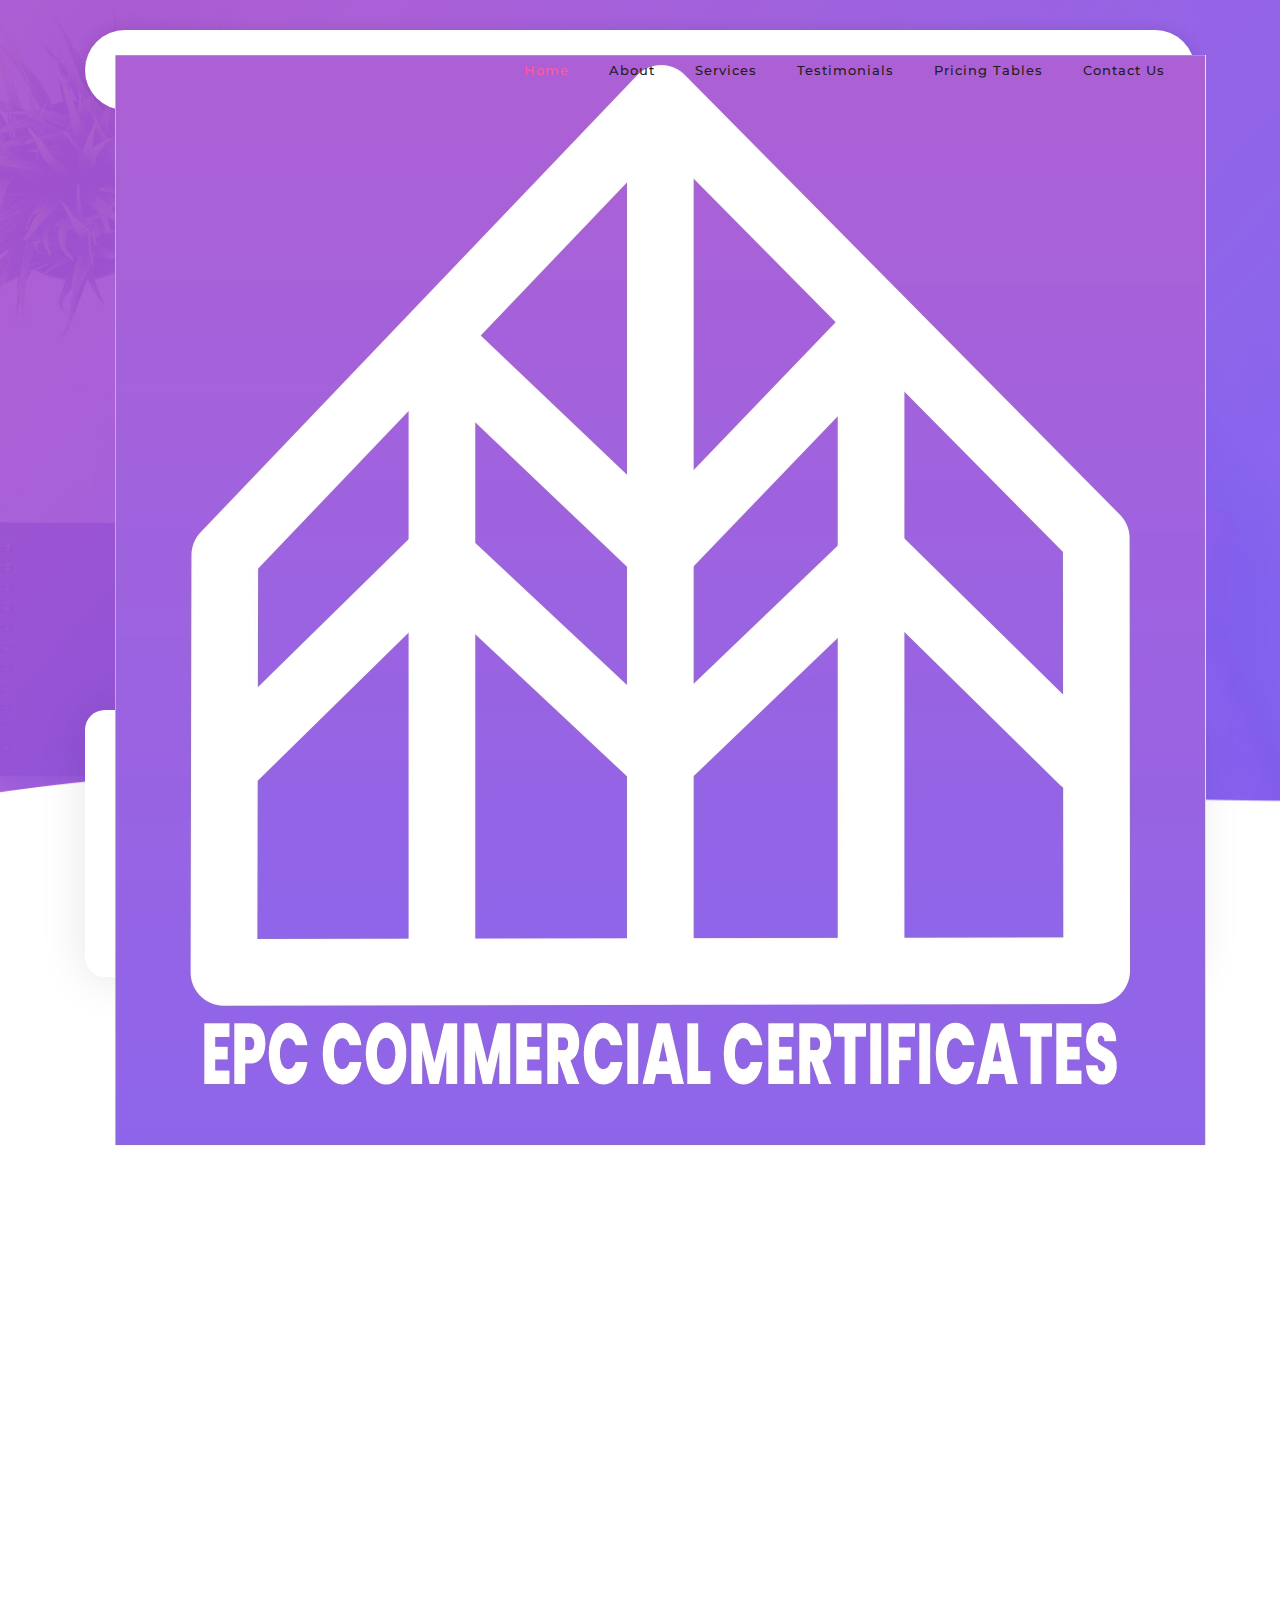
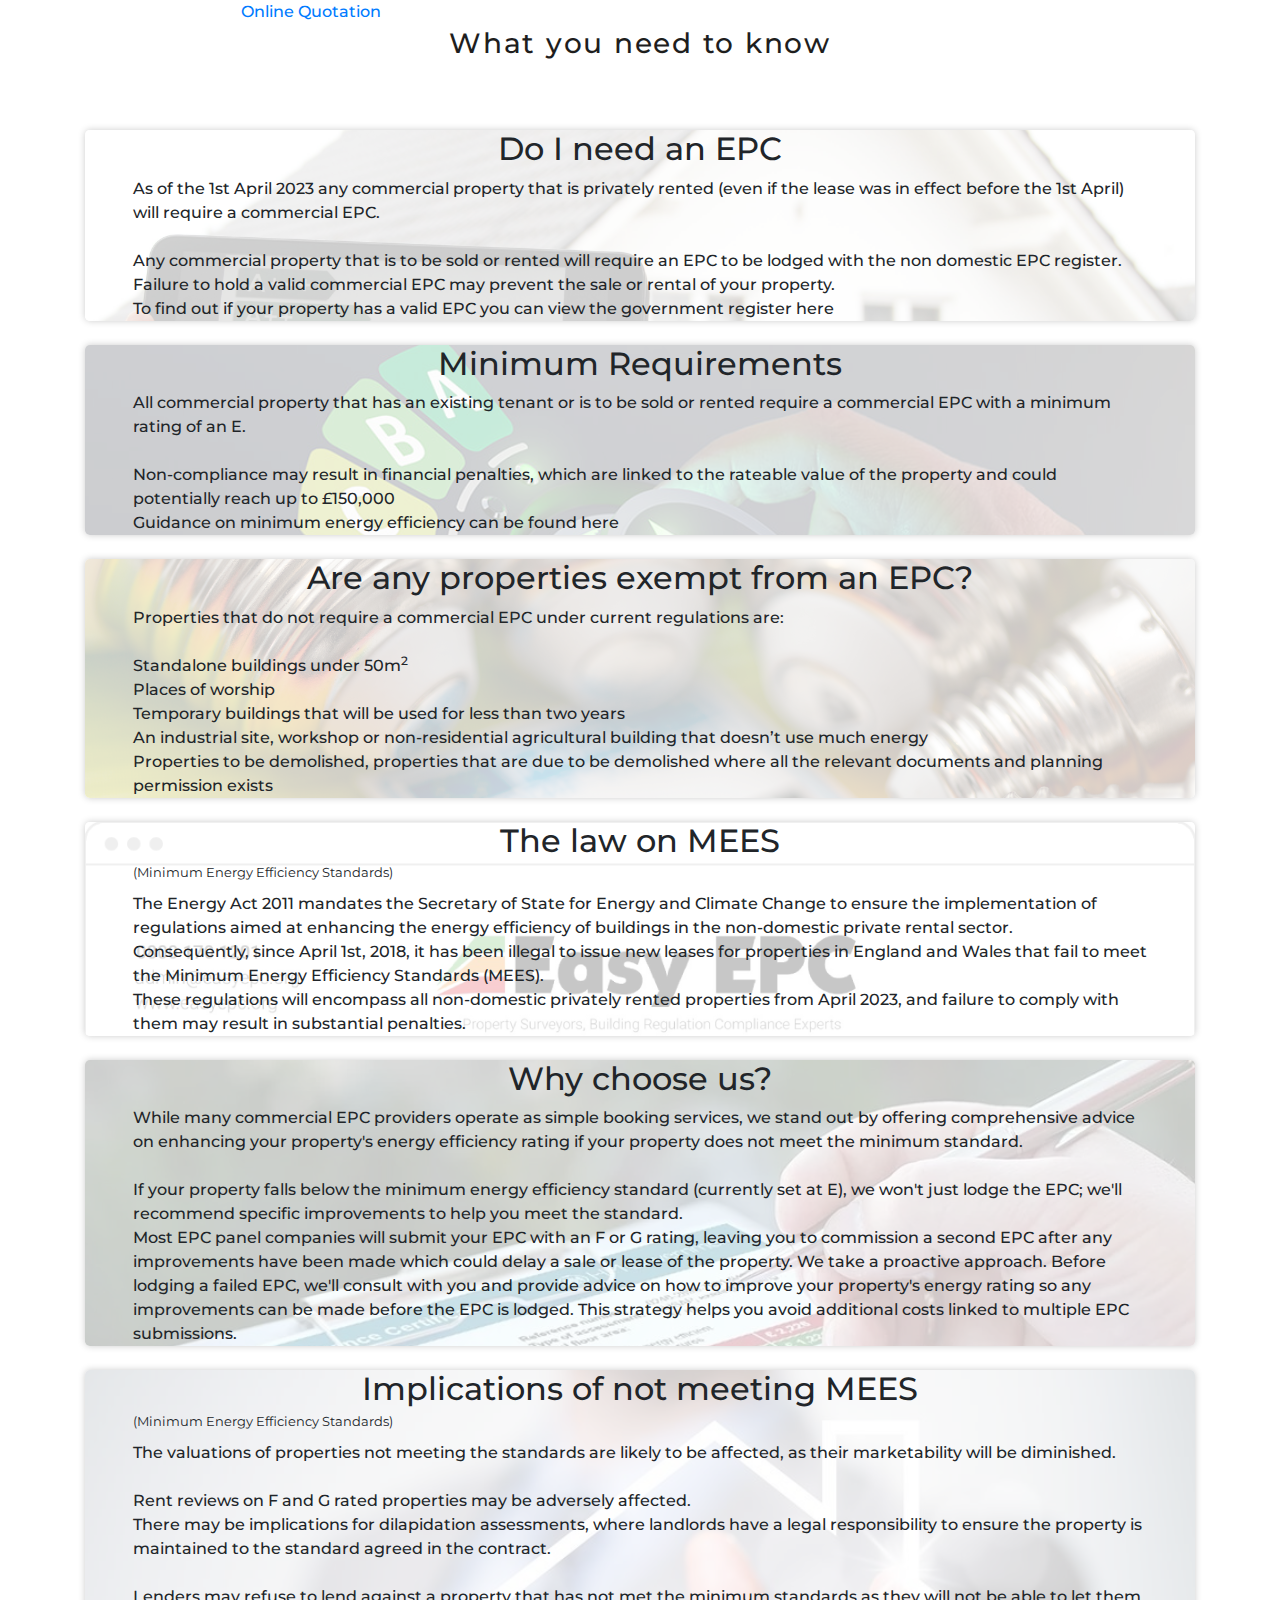
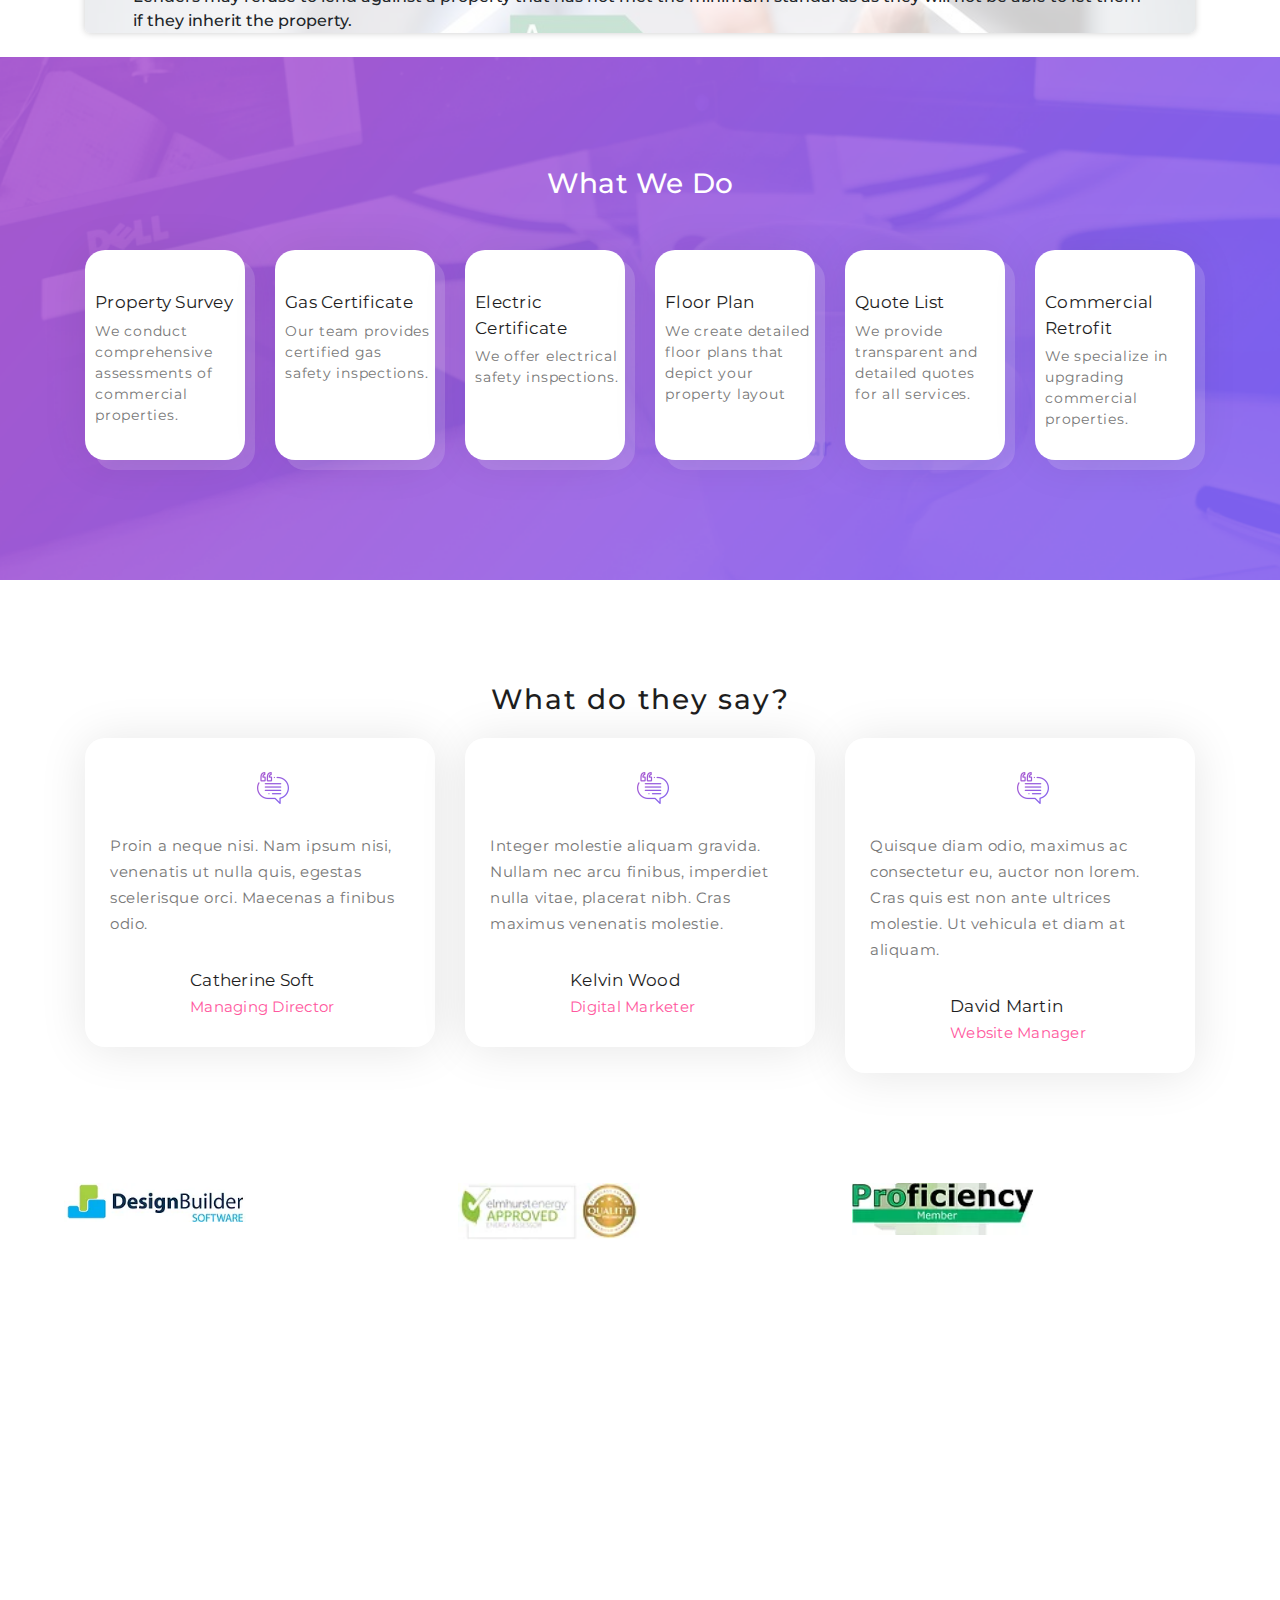
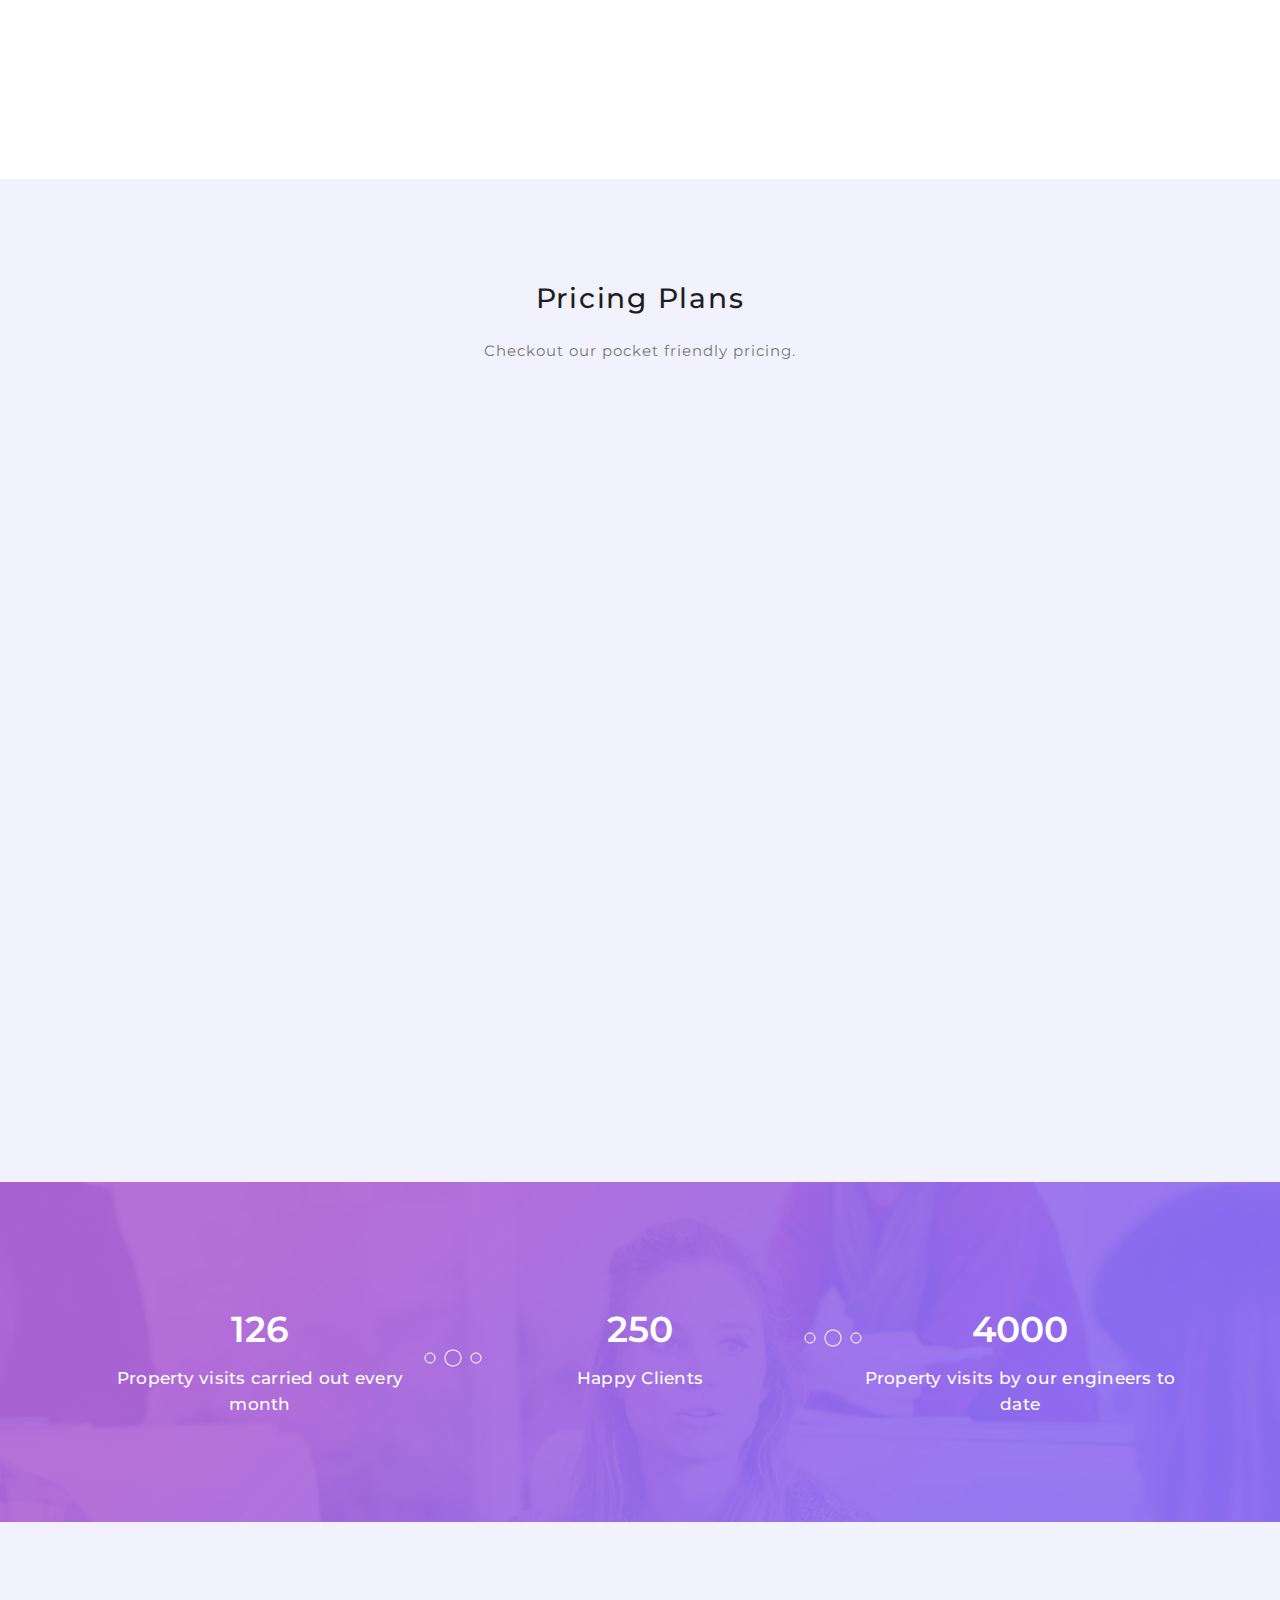
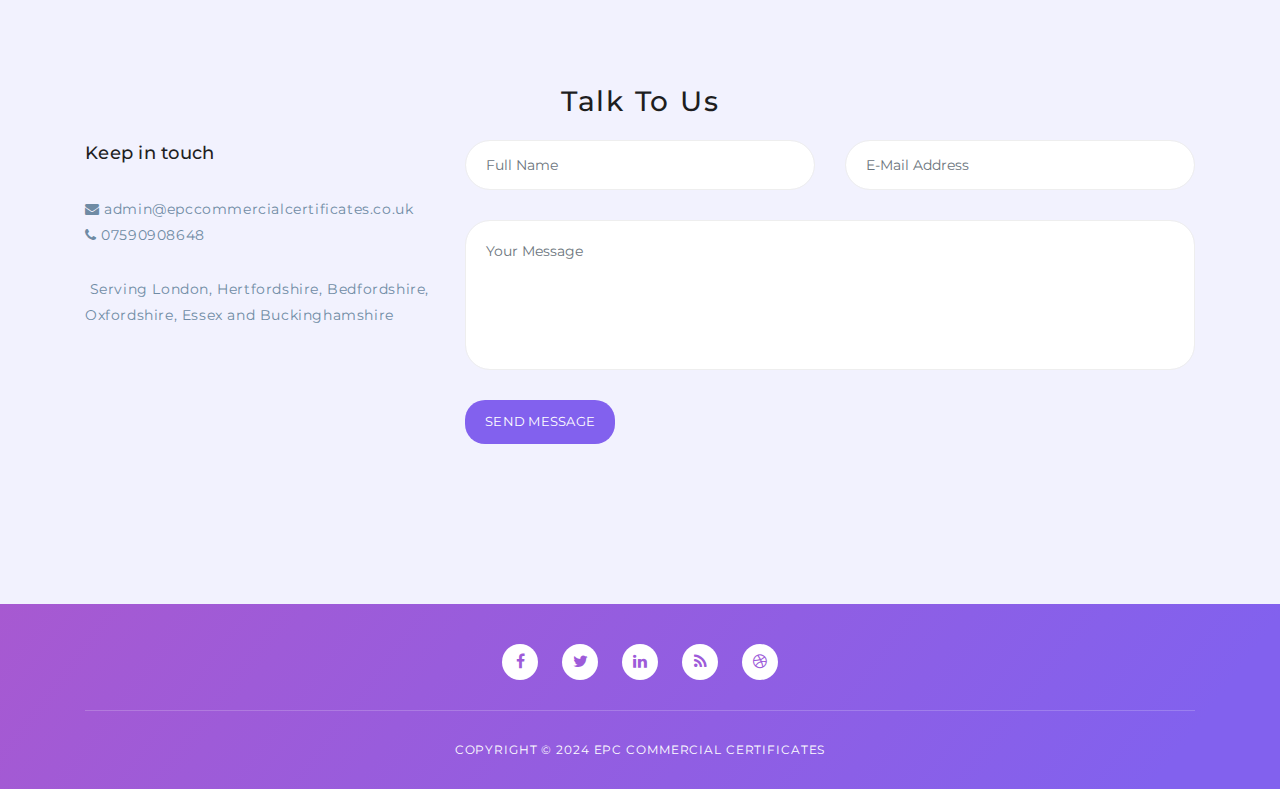
==== index.html @ a191315e "first commit" ====
<!DOCTYPE html>
<html lang="en">

  <head>

    <meta charset="utf-8">
    <meta name="viewport" content="width=device-width, initial-scale=1, shrink-to-fit=no">
    <meta name="description" content="">
    <meta name="author" content="">
    <link href="https://fonts.googleapis.com/css?family=Raleway:100,300,400,500,700,900" rel="stylesheet">

    <title>Softy Pinko - Bootstrap 4.0 Theme</title>

    <!-- Additional CSS Files -->
    <link rel="stylesheet" type="text/css" href="assets/css/bootstrap.min.css">

    <link rel="stylesheet" href="https://cdnjs.cloudflare.com/ajax/libs/font-awesome/6.6.0/css/all.min.css"
        integrity="sha512-Kc323vGBEqzTmouAECnVceyQqyqdsSiqLQISBL29aUW4U/M7pSPA/gEUZQqv1cwx4OnYxTxve5UMg5GT6L4JJg=="
    crossorigin="anonymous" referrerpolicy="no-referrer" />
    
    <link rel="stylesheet" type="text/css" href="assets/css/font-awesome.css">

    <link rel="stylesheet" href="assets/css/templatemo-softy-pinko.css">

    <link rel="stylesheet" href="assets/css/style.css">

    <link rel="stylesheet" href="https://cdn.jsdelivr.net/npm/swiper@11/swiper-bundle.min.css" />
    
    <script src="https://cdn.jsdelivr.net/npm/swiper@11/swiper-bundle.min.js"></script>


    <script src="https://cdn.tailwindcss.com"></script>

    </head>
    
    <body>
    
    <!-- ***** Preloader Start ***** -->
    <!-- <div id="preloader">
        <div class="jumper">
            <div></div>
            <div></div>
            <div></div>
        </div>
    </div>   -->
    <!-- ***** Preloader End ***** -->
    
    
    <!-- ***** Header Area Start ***** -->
    <header class="header-area header-sticky">
        <div class="container">
            <div class="row">
                <div class="col-12">
                    <nav class="main-nav">
                        <!-- ***** Logo Start ***** -->
                        <a href="#" class="logo bg-red-500">
                            <img src="assets/images/logo.jpg" alt="Softy Pinko"/>
                        </a>
                        <!-- ***** Logo End ***** -->
                        <!-- ***** Menu Start ***** -->
                        <ul class="nav">
                            <li><a href="#welcome" class="active">Home</a></li>
                            <li><a href="#about">About</a></li>
                            <li><a href="#services">Services</a></li>
                            <li><a href="#testimonials">Testimonials</a></li>
                            <li><a href="#pricing-plans">Pricing Tables</a></li>
                            <li><a href="#contact-us">Contact Us</a></li>
                        </ul>
                        <a class='menu-trigger'>
                            <span>Menu</span>
                        </a>
                        <!-- ***** Menu End ***** -->
                    </nav>
                </div>
            </div>
        </div>
    </header>
    <!-- ***** Header Area End ***** -->

    <!-- ***** Welcome Area Start ***** -->
    <div class="welcome-area" id="welcome">

        <!-- ***** Header Text Start ***** -->
        <div class="header-text">
            <div class="container">
                <div class="row">
                    <div class="offset-xl-3 col-xl-6 offset-lg-2 col-lg-8 col-md-12 col-sm-12">
                        <h1>Professional Energy Consultancy Services for Your Commercial Property.</h1>
                        <!-- <p>Softy Pinko is a professional Bootstrap 4.0 theme designed by Template Mo 
                        for your company at absolutely free of charge</p> -->
                        <a href="#features" class="main-button-slider">Discover More</a>
                    </div>
                </div>
            </div>
        </div>
        <!-- ***** Header Text End ***** -->
    </div>
    <!-- ***** Welcome Area End ***** -->

    <!-- ***** Features Small Start ***** -->
    <section class="section home-feature">
        <div class="container">
            <div class="row">
                <div class="col-lg-12">
                    <div class="row">
                        <!-- ***** Features Small Item Start ***** -->
                        <div class="col-lg-4 col-md-6 col-sm-6 col-12" data-scroll-reveal="enter bottom move 50px over 0.6s after 0.2s">
                            <div class="features-small-item">
                                <div class="icon">
                                    <i><img src="assets/images/featured-item-01.png" alt=""></i>
                                </div>
                                <h5 class="features-title">Property Survey</h5>
                                <p>Customize anything in this template to fit your website needs</p>
                            </div>
                        </div>
                        <!-- ***** Features Small Item End ***** -->

                        <!-- ***** Features Small Item Start ***** -->
                        <div class="col-lg-4 col-md-6 col-sm-6 col-12" data-scroll-reveal="enter bottom move 50px over 0.6s after 0.4s">
                            <div class="features-small-item">
                                <div class="icon">
                                    <i><img src="assets/images/featured-item-01.png" alt=""></i>
                                </div>
                                <h5 class="features-title">Electric Certificate</h5>
                                <p>Contact us immediately if you have a question in mind</p>
                            </div>
                        </div>
                        <!-- ***** Features Small Item End ***** -->

                        <!-- ***** Features Small Item Start ***** -->
                        <div class="col-lg-4 col-md-6 col-sm-6 col-12" data-scroll-reveal="enter bottom move 50px over 0.6s after 0.6s">
                            <div class="features-small-item">
                                <div class="icon">
                                    <i><img src="assets/images/featured-item-01.png" alt=""></i>
                                </div>
                                <h5 class="features-title">Commercial Retrofit</h5>
                                <p>You just need to tell your friends about our free templates</p>
                            </div>
                        </div>
                        <!-- ***** Features Small Item End ***** -->
                    </div>
                </div>
            </div>
        </div>
    </section>
    <!-- ***** Features Small End ***** -->

    <!-- About Us -->
    <div id="about" class="md:flex bg-purple-500 gap-5 py-7 px-5 ">
        <div class="w-full">
            <video width="900" id="vid" autoplay muted loop>
                <source src="./assets/vid/vid-1.mp4" type="video/mp4">
            </video>
        </div>
        <div class="text-white mt-5 w-full">
            <h2 class="font-medium">EPC Commercial Certificates is a leading provider of Commercial Energy Performance
                Certificates (EPC) across the UK.</h2>
            <br>
            <p>We specialise in Commercial Energy Services including:</p>
            <br>
            <ul class="list ml-10">
                <li>Property Survey</li>
                <li>Gas Certificate</li>
                <li>Electric Certificate</li>
                <li>Floor Plan</li>
                <li>Quote List</li>
                <li>Commercial Retrofit</li>
            </ul>
            <br>
            <p>We provide a quick, courteous, and simple service. With ISO 9001 certification, you can trust that we handle
                your Energy Certificate needs efficiently, professionally, and with care.</p>
            <br>
            <p>Call us today or use our <a class="underline" href="">Online Quotation </a> facility.</p>
        </div>
    </div>

    <!-- ***** Features Big Item Start ***** -->
    <!-- <section class="section padding-bottom-100">
        <div class="container">
            <div class="row">
                <div class="col-lg-6 col-md-12 col-sm-12 align-self-center mobile-bottom-fix">
                    <div class="left-heading">
                        <h2 class="section-title">We can help you to grow your business</h2>
                    </div>
                    <div class="left-text">
                        <p>Aenean pretium, ipsum et porttitor auctor, metus ipsum iaculis nisi, a bibendum lectus libero vitae urna. Sed id leo eu dolor luctus congue sed eget ipsum. Nunc nec luctus libero. Etiam quis dolor elit.</p>
                    </div>
                </div>
                <div class="col-lg-1"></div>
                <div class="col-lg-5 col-md-12 col-sm-12 align-self-center mobile-bottom-fix-big" data-scroll-reveal="enter right move 30px over 0.6s after 0.4s">
                    <img src="assets/images/right-image.png" class="rounded img-fluid d-block mx-auto" alt="App">
                </div>
            </div>
        </div>
    </section> -->
    <!-- ***** Features Big Item End ***** -->

    <!-- What you need to know -->

    <sectionS id="about" class="section">
        <div class="container">
            <!-- ***** Section Title Start ***** -->
            <div class="row">
                <div class="col-lg-12">
                    <div class="center-heading">
                        <h2 class="section-title">What you need to know</h2>
                    </div>
                </div>
            </div>

            <div class=" block w-full mx-auto justify-center mt-5 gap-5 ">
            
                <div class="bx-shadow service-bg1 rounded-lg px-5 mx-auto my-4 py-10 w-full">
                    <h2 class="text-center font-semibold text-lg md:text-2xl">Do I need an EPC</h2>
            
                    <div class="sm:text-sm md:text-lg text-xs">
                        <p class="mt-2">As of the 1st April 2023 any commercial property that is privately rented (even if the lease
                            was in effect before the 1st April) will require a commercial EPC.</p>
            
                        <br />
                        <p>Any commercial property that is to be sold or rented will require an EPC to be lodged with the non
                            domestic EPC register. Failure to hold a valid commercial EPC may prevent the sale or rental of your
                            property.</p>
            
                        <p>To find out if your property has a valid EPC you can view the government register here</p>
                    </div>
                </div>
            
                <div class="bx-shadow service-bg2 rounded-lg px-5 mx-auto my-4 py-10 w-full">
                    <h2 class="text-center font-semibold text-lg md:text-2xl">Minimum Requirements</h2>
            
                    <div class="sm:text-sm md:text-lg text-xs">
                        <p class="mt-2">All commercial property that has an existing tenant or is to be sold or rented require a
                            commercial EPC with a minimum rating of an E.</p>
            
                        <br />
                        <p>Non-compliance may result in financial penalties, which are linked to the rateable value of the property
                            and could potentially reach up to £150,000</p>
            
                        <p>Guidance on minimum energy efficiency can be found here</p>
                    </div>
                </div>
            
                <div class="bx-shadow service-bg3 rounded-lg px-5 mx-auto my-4 py-10 w-full">
                    <h2 class="text-center font-semibold text-lg md:text-2xl">Are any properties exempt from an EPC?</h2>
            
                    <div class="sm:text-sm md:text-lg text-xs">
                        <p class="mt-2">Properties that do not require a commercial EPC under current regulations are:</p>
            
                        <br />
                        <p>Standalone buildings under 50m<sup>2</sup></p>
                        <p>Places of worship</p>
                        <p>Temporary buildings that will be used for less than two years</p>
                        <p>An industrial site, workshop or non-residential agricultural building that doesn’t use much energy</p>
                        <p>Properties to be demolished, properties that are due to be demolished where all the relevant documents
                            and planning permission exists</p>
                    </div>
                </div>
            
                <div class="bx-shadow service-bg4 rounded-lg px-5 mx-auto my-4 py-10 w-full">
                    <h2 class="text-center font-semibold text-lg md:text-2xl">The law on MEES</h2>
                    <small class="font-light">(Minimum Energy Efficiency Standards)</small>
            
                    <div class="sm:text-sm md:text-lg text-xs">
                        <p class="mt-2">The Energy Act 2011 mandates the Secretary of State for Energy and Climate Change to ensure
                            the implementation of regulations aimed at enhancing the energy efficiency of buildings in the
                            non-domestic private rental sector.</p>
            
                        <p>Consequently, since April 1st, 2018, it has been illegal to issue new leases for properties in England
                            and Wales that fail to meet the Minimum Energy Efficiency Standards (MEES).</p>
            
                        <p>These regulations will encompass all non-domestic privately rented properties from April 2023, and
                            failure to comply with them may result in substantial penalties.</p>
                    </div>
                </div>
            
                <div class="bx-shadow service-bg5 rounded-lg px-5 mx-auto my-4 py-10 w-full">
                    <h2 class="text-center font-semibold text-lg md:text-2xl">Why choose us?</h2>
            
                    <div class="sm:text-sm md:text-lg text-xs">
                        <p class="mt-2">While many commercial EPC providers operate as simple booking services, we stand out by
                            offering comprehensive advice on enhancing your property's energy efficiency rating if your property
                            does not meet the minimum standard.</p>
            
                        <br />
                        <p>If your property falls below the minimum energy efficiency standard (currently set at E), we won't just
                            lodge the EPC; we'll recommend specific improvements to help you meet the standard.</p>
            
                        <p>Most EPC panel companies will submit your EPC with an F or G rating, leaving you to commission a second
                            EPC after any improvements have been made which could delay a sale or lease of the property. We take a
                            proactive approach. Before lodging a failed EPC, we'll consult with you and provide advice on how to
                            improve your property's energy rating so any improvements can be made before the EPC is lodged. This
                            strategy helps you avoid additional costs linked to multiple EPC submissions.</p>
                    </div>
                </div>
            
                <div class="bx-shadow service-bg6 rounded-lg px-5 mx-auto my-4 py-10 w-full">
                    <h2 class="text-center font-semibold text-lg md:text-2xl">Implications of not meeting MEES</h2>
                    <small class="font-light">(Minimum Energy Efficiency Standards)</small>
            
                    <div class="sm:text-sm md:text-lg text-xs">
                        <p class="mt-2">The valuations of properties not meeting the standards are likely to be affected, as their
                            marketability will be diminished.</p>
            
                        <br />
                        <p>Rent reviews on F and G rated properties may be adversely affected.</p>
            
                        <p>There may be implications for dilapidation assessments, where landlords have a
                            legal responsibility to ensure the property is maintained to the standard agreed in the contract.</p>
            
                        <br />
                        <p>Lenders may refuse to lend against a property that has not met the minimum standards as they will not be
                            able to let them if they inherit the property.</p>
                    </div>
                </div>
            </div>
        </div>
    </section>  

    <!-- ***** Home Parallax Start ***** -->
    <section class="mini" id="services">
        <div class="mini-content">
            <div class="container">
                <div class="row">
                    <div class="offset-lg-3 col-lg-6">
                        <div class="info">
                            <h1>What We Do</h1>
                            <!-- <p>Aenean nec tempor metus. Maecenas ligula dolor, commodo in imperdiet interdum, vehicula ut ex. Donec ante diam.</p> -->
                        </div>
                    </div>
                </div>

                <!-- ***** Mini Box Start ***** -->
                <div class="row">
                    <div class="col-lg-2 col-md-3 col-sm-6 col-6">
                        <a href="#" class="mini-box">
                            <i style="font-size: 1.5rem; color: blueviolet;" class="fa fa-house"></i>
                            <strong>Property Survey</strong>
                            <span>We conduct comprehensive assessments of commercial properties.</span>
                        </a>
                    </div>
                    <div class="col-lg-2 col-md-3 col-sm-6 col-6">
                        <a href="#" class="mini-box">
                            <i style="font-size: 1.5rem; color: blueviolet;" class="fa-solid fa-gas-pump "></i>
                            <strong>Gas Certificate</strong>
                            <span>Our team provides certified gas safety inspections.</span>
                        </a>
                    </div>
                    <div class="col-lg-2 col-md-3 col-sm-6 col-6">
                        <a href="#" class="mini-box">
                            <i style="font-size: 1.5rem; color: blueviolet;" class="fa-solid fa-bolt-lightning"></i>
                            <strong>Electric Certificate</strong>
                            <span>We offer electrical safety inspections.</span>
                        </a>
                    </div>
                    <div class="col-lg-2 col-md-3 col-sm-6 col-6">
                        <a href="#" class="mini-box">
                            <i style="font-size: 1.5rem; color: blueviolet;" class="fa-solid fa-house-flood-water"></i>
                            <strong>Floor Plan</strong>
                            <span><p class="">We create detailed floor plans that depict your property layout</p>
                            </span>
                        </a>
                    </div>
                    <div class="col-lg-2 col-md-3 col-sm-6 col-6">
                        <a href="#" class="mini-box">
                            <i style="font-size: 1.5rem; color: blueviolet;" class="fa-solid fa-list-check"></i>
                            <strong>Quote List</strong>
                            <span>We provide transparent and detailed quotes for all services.</span>
                        </a>
                    </div>
                    <div class="col-lg-2 col-md-3 col-sm-6 col-6">
                        <a href="#" class="mini-box">
                            <i style="font-size: 1.5rem; color: blueviolet;" class="fa-solid fa-dumpster"></i>
                            <strong>Commercial Retrofit</strong>
                            <span>We specialize in upgrading commercial properties.</span>
                        </a>
                    </div>
                </div>
                <!-- ***** Mini Box End ***** -->
            </div>
        </div>
    </section>
    <!-- ***** Home Parallax End ***** -->

    <!-- ***** Testimonials Start ***** -->
    <section class="section" id="testimonials">
        <div class="container">
            <!-- ***** Section Title Start ***** -->
            <div class="row">
                <div class="col-lg-12">
                    <div class="center-heading">
                        <h2 class="section-title">What do they say?</h2>
                    </div>
                </div>
                <!-- <div class="offset-lg-3 col-lg-6">
                    <div class="center-text">
                        <p>Donec tempus, sem non rutrum imperdiet, lectus orci fringilla nulla, at accumsan elit eros a turpis. Ut sagittis lectus libero.</p>
                    </div>
                </div> -->
            </div>
            <!-- ***** Section Title End ***** -->

            <div class="row">
                <!-- ***** Testimonials Item Start ***** -->
                <div class="col-lg-4 col-md-6 col-sm-12">
                    <div class="team-item">
                        <div class="team-content">
                            <i><img src="assets/images/testimonial-icon.png" alt=""></i>
                            <p>Proin a neque nisi. Nam ipsum nisi, venenatis ut nulla quis, egestas scelerisque orci. Maecenas a finibus odio.</p>
                            <div class="user-image">
                                <img src="http://placehold.it/60x60" alt="">
                            </div>
                            <div class="team-info">
                                <h3 class="user-name">Catherine Soft</h3>
                                <span>Managing Director</span>
                            </div>
                        </div>
                    </div>
                </div>
                <!-- ***** Testimonials Item End ***** -->
                
                <!-- ***** Testimonials Item Start ***** -->
                <div class="col-lg-4 col-md-6 col-sm-12">
                    <div class="team-item">
                        <div class="team-content">
                            <i><img src="assets/images/testimonial-icon.png" alt=""></i>
                            <p>Integer molestie aliquam gravida. Nullam nec arcu finibus, imperdiet nulla vitae, placerat nibh. Cras maximus venenatis molestie.</p>
                            <div class="user-image">
                                <img src="http://placehold.it/60x60" alt="">
                            </div>
                            <div class="team-info">
                                <h3 class="user-name">Kelvin Wood</h3>
                                <span>Digital Marketer</span>
                            </div>
                        </div>
                    </div>
                </div>
                <!-- ***** Testimonials Item End ***** -->
                
                <!-- ***** Testimonials Item Start ***** -->
                <div class="col-lg-4 col-md-6 col-sm-12">
                    <div class="team-item">
                        <div class="team-content">
                            <i><img src="assets/images/testimonial-icon.png" alt=""></i>
                            <p>Quisque diam odio, maximus ac consectetur eu, auctor non lorem. Cras quis est non ante ultrices molestie. Ut vehicula et diam at aliquam.</p>
                            <div class="user-image">
                                <img src="http://placehold.it/60x60" alt="">
                            </div>
                            <div class="team-info">
                                <h3 class="user-name">David Martin</h3>
                                <span>Website Manager</span>
                            </div>
                        </div>
                    </div>
                </div>
                <!-- ***** Testimonials Item End ***** -->
            </div>
        </div>
    </section>
    <!-- ***** Testimonials End ***** -->

    <!-- Slider main container -->
    <div class="swiper mb-20">
        <div class="swiper-wrapper">
            <div class="swiper-slide">
                <img class="img" src="./assets/images2/partners/design-builder-logo.webp" alt="">
            </div>
            <div class="swiper-slide">
                <img class="img" src="./assets/images2/partners/partner1.webp" alt="">
            </div>
            <div class="swiper-slide">
                <img class="img" src="./assets/images2/partners/prof_mem_square_wh_01.webp" alt="">
            </div>
            <div class="swiper-slide">
                <div class="flex justify-center items-center">
                    <img class="w-10 h-10 svg md:w-12" src="./assets/images2/svg/mark.svg" alt="">
                    <h4 class="font-semibold text-xs md:text-xl">Elmhurst Energy Accredited</h4>
                </div>
            </div>
            <div class="swiper-slide">
                <div class="flex justify-center items-center">
                    <img class="w-10 h-10 svg md:w-12" src="./assets/images2/svg/mark.svg" alt="">
                    <h4 class="font-semibold text-xs md:text-xl">Fast Turnaround</h4>
                </div>
            </div>
            <div class="swiper-slide">
                <div class="flex justify-center items-center">
                    <img class="w-10 h-10 svg md:w-12" src="./assets/images2/svg/mark.svg" alt="">
                    <h4 class="font-semibold text-xs md:text-xl">Elmhurst Energy Accredited</h4>
                </div>
            </div>
            <!-- <div class="swiper-slide">Slide 7</div>
            <div class="swiper-slide">Slide 8</div>
            <div class="swiper-slide">Slide 9</div> -->
        </div>
    </div>

    <!-- ***** Pricing Plans Start ***** -->
    <section class="section colored" id="pricing-plans">
        <div class="container">
            <!-- ***** Section Title Start ***** -->
            <div class="row">
                <div class="col-lg-12">
                    <div class="center-heading">
                        <h2 class="section-title">Pricing Plans</h2>
                    </div>
                </div>
                <div class="offset-lg-3 col-lg-6">
                    <div class="center-text">
                        <p>Checkout our pocket friendly pricing.</p>
                    </div>
                </div>
            </div>
            <!-- ***** Section Title End ***** -->

            <div class="row">
                <!-- ***** Pricing Item Start ***** -->
                <div class="col-lg-4 col-md-6 col-sm-12" data-scroll-reveal="enter bottom move 50px over 0.6s after 0.2s">
                    <div class="pricing-item">
                        <div class="pricing-body">
                            <div class="price-wrapper">
                                <h3 class="text-white">Weekdays Appointment</h3>
                            </div>
                            <ul class="list">
                                <li class="active">3001 to 4000m<sup>2</sup> - £700</li>
                                <li class="active">2001 to 3001m<sup>2</sup> - £580</li>
                                <li class="active">1001 to 2001m<sup>2</sup> - £520</li>
                                <li class="active">751 to 1000m<sup>2</sup> - £420</li>
                                <li class="active">501 to 750m<sup>2</sup> - £330</li>
                                <li class="active">251 to 500m<sup>2</sup> - £260</li>
                                <li class="active">151 to 250m<sup>2</sup> - £220</li>
                                <li class="active">101 to 150m<sup>2</sup> - £200</li>
                                <li class="active">51 to 100m<sup>2</sup> - £180</li>
                                <li class="active">Up to 50m<sup>2</sup> - £150</li>
                            </ul>
                        </div>
                        <div class="pricing-footer">
                            <a href="#" class="main-button">Get Quote</a>
                        </div>
                    </div>
                </div>
                <!-- ***** Pricing Item End ***** -->

                <!-- ***** Pricing Item Start ***** -->
                <div class="col-lg-4 col-md-6 col-sm-12" data-scroll-reveal="enter bottom move 50px over 0.6s after 0.4s">
                    <div class="pricing-item active">
                        
                        <div class="pricing-body">
                            <div class="price-wrapper">
                                <h3 class="text-white">Sunday Appointments</h3>
                            </div>
                            <ul class="list">
                                <li class="active">3001 to 4000m<sup>2</sup> - £1000</li>
                                <li class="active">2001 to 3001m<sup>2</sup> - £1000</li>
                                <li class="active">1001 to 2001m<sup>2</sup> - £1000</li>
                                <li class="active">751 to 1000m<sup>2</sup> - £1000</li>
                                <li class="active">501 to 750m<sup>2</sup> - £1000</li>
                                <li class="active">251 to 500m<sup>2</sup> - £1000</li>
                                <li class="active">151 to 250m<sup>2</sup> - £1000</li>
                                <li class="active">101 to 150m<sup>2</sup> - £1000</li>
                                <li class="active">51 to 100m<sup>2</sup> - £1000</li>
                                <li class="active">Up to 50m<sup>2</sup> - £1000</li>
                            </ul>
                        </div>
                        <div class="pricing-footer">
                            <a href="#" class="main-button">Get Quote</a>
                        </div>
                    </div>
                </div>
                <!-- ***** Pricing Item End ***** -->

                <!-- ***** Pricing Item Start ***** -->
                <div class="col-lg-4 col-md-6 col-sm-12" data-scroll-reveal="enter bottom move 50px over 0.6s after 0.6s">
                    <div class="pricing-item">
                        <div class="pricing-body">
                            <div class="price-wrapper">
                                <h3 class="text-white">Saturday Appointments</h3>
                            </div>
                            <ul class="list">
                                <li class="active">3001 to 4000m<sup>2</sup> - £805</li>
                                <li class="active">2001 to 3001m<sup>2</sup> - £655</li>
                                <li class="active">1001 to 2001m<sup>2</sup> - £605</li>
                                <li class="active">751 to 1000m<sup>2</sup> - £505</li>
                                <li class="active">501 to 750m<sup>2</sup> - £426</li>
                                <li class="active">251 to 500m<sup>2</sup> - £355</li>
                                <li class="active">151 to 250m<sup>2</sup> - £305</li>
                                <li class="active">101 to 150m<sup>2</sup> - £208</li>
                                <li class="active">51 to 100m<sup>2</sup> - £220</li>
                                <li class="active">Up to 50m<sup>2</sup> - £210</li>
                            </ul>
                        </div>
                        <div class="pricing-footer">
                            <a href="#" class="main-button">Get Quote</a>
                        </div>
                    </div>
                </div>
                <!-- ***** Pricing Item End ***** -->
            </div>
        </div>
    </section>
    <!-- ***** Pricing Plans End ***** -->

    <!-- ***** Counter Parallax Start ***** -->
    <section class="counter">
        <div class="content">
            <div class="container">
                <div class="row">
                    <div class="col-lg-4 col-md-6 col-sm-12">
                        <div class="count-item decoration-bottom">
                            <strong>126</strong>
                            <span>Property visits carried out every month</span>
                        </div>
                    </div>
                    <div class="col-lg-4 col-md-6 col-sm-12">
                        <div class="count-item decoration-top">
                            <strong>250</strong>
                            <span>Happy Clients</span>
                        </div>
                    </div>
                    <div class="col-lg-4 col-md-6 col-sm-12">
                        <div class="count-item">
                            <strong>4000</strong>
                            <span>Property visits by our engineers to date</span>
                        </div>
                    </div>
                    <!-- <div class="col-lg-3 col-md-6 col-sm-12">
                        <div class="count-item">
                            <strong>27</strong>
                            <span>Countries</span>
                        </div>
                    </div> -->
                </div>
            </div>
        </div>
    </section>
    <!-- ***** Counter Parallax End ***** -->   

    

    <!-- ***** Contact Us Start ***** -->
    <section class="section colored" id="contact-us">
        <div class="container">
            <!-- ***** Section Title Start ***** -->
            <div class="row">
                <div class="col-lg-12">
                    <div class="center-heading">
                        <h2 class="section-title">Talk To Us</h2>
                    </div>
                </div>
                <!-- <div class="offset-lg-3 col-lg-6">
                    <div class="center-text">
                        <p>Maecenas pellentesque ante faucibus lectus vulputate sollicitudin. Cras feugiat hendrerit semper.</p>
                    </div>
                </div> -->
            </div>
            <!-- ***** Section Title End ***** -->

            <div class="row">
                <!-- ***** Contact Text Start ***** -->
                <div class="col-lg-4 col-md-6 col-sm-12">
                    <h5 class="margin-bottom-30">Keep in touch</h5>
                    <div class="contact-text">
                        <div>
                            <p><i class="fa fa-envelope"></i> admin@epccommercialcertificates.co.uk
                            <br />
                            <i class="fa fa-phone"></i> 07590908648</p> 
                            <p><i class="fa fa-location"></i> Serving London, Hertfordshire, Bedfordshire, Oxfordshire, Essex and Buckinghamshire</p>
                        </div>
                    </div>
                </div>
                <!-- ***** Contact Text End ***** -->

                <!-- ***** Contact Form Start ***** -->
                <div class="col-lg-8 col-md-6 col-sm-12">
                    <div class="contact-form">
                        <form id="contact" action="" method="get">
                          <div class="row">
                            <div class="col-lg-6 col-md-12 col-sm-12">
                              <fieldset>
                                <input name="name" type="text" class="form-control" id="name" placeholder="Full Name" required="">
                              </fieldset>
                            </div>
                            <div class="col-lg-6 col-md-12 col-sm-12">
                              <fieldset>
                                <input name="email" type="email" class="form-control" id="email" placeholder="E-Mail Address" required="">
                              </fieldset>
                            </div>
                            <div class="col-lg-12">
                              <fieldset>
                                <textarea name="message" rows="6" class="form-control" id="message" placeholder="Your Message" required=""></textarea>
                              </fieldset>
                            </div>
                            <div class="col-lg-12">
                              <fieldset>
                                <button type="submit" id="form-submit" class="main-button">Send Message</button>
                              </fieldset>
                            </div>
                          </div>
                        </form>
                    </div>
                </div>
                <!-- ***** Contact Form End ***** -->
            </div>
        </div>
    </section>
    <!-- ***** Contact Us End ***** -->
    
    <!-- ***** Footer Start ***** -->
    <footer>
        <div class="container">
            <div class="row">
                <div class="col-lg-12 col-md-12 col-sm-12">
                    <ul class="social">
                        <li><a href="#"><i class="fa fa-facebook"></i></a></li>
                        <li><a href="#"><i class="fa fa-twitter"></i></a></li>
                        <li><a href="#"><i class="fa fa-linkedin"></i></a></li>
                        <li><a href="#"><i class="fa fa-rss"></i></a></li>
                        <li><a href="#"><i class="fa fa-dribbble"></i></a></li>
                    </ul>
                </div>
            </div>
            <div class="row">
                <div class="col-lg-12">
                    <p class="copyright">Copyright &copy; 2024 EPC Commercial Certificates</p>
                </div>
            </div>
        </div>
    </footer>
    
    <!-- jQuery -->
    <script src="assets/js/jquery-2.1.0.min.js"></script>

    <!-- Bootstrap -->
    <script src="assets/js/popper.js"></script>
    <script src="assets/js/bootstrap.min.js"></script>

    <!-- Plugins -->
    <script src="assets/js/scrollreveal.min.js"></script>
    <!-- <script src="assets/js/waypoints.min.js"></script> -->
    <script src="assets/js/jquery.counterup.min.js"></script>
    <!-- <script src="assets/js/imgfix.min.js"></script>  -->
    
    <!-- Global Init -->
    <script src="assets/js/custom.js"></script>
    <script src="assets/js/swiper.js"></script>

  </body>
</html>
---- assets/css/templatemo-softy-pinko.css ----
@import url('https://fonts.googleapis.com/css2?family=Montserrat:ital,wght@0,100..900;1,100..900&display=swap');
/* 
---------------------------------------------
reset
--------------------------------------------- 
*/
html, body, div, span, applet, object, iframe, h1, h2, h3, h4, h5, h6, p, blockquote, div
pre, a, abbr, acronym, address, big, cite, code, del, dfn, em, font, img, ins, kbd, q,
s, samp, small, strike, strong, sub, sup, tt, var, b, u, i, center, dl, dt, dd, ol, ul, li,
figure, header, nav, section, article, aside, footer, figcaption {
  margin: 0;
  padding: 0;
  border: 0;
  outline: 0;
}

.clearfix:after {
  content: ".";
  display: block;
  clear: both;
  visibility: hidden;
  line-height: 0;
  height: 0;
}

.clearfix {
  display: inline-block;
}

html[xmlns] .clearfix {
  display: block;
}

* html .clearfix {
  height: 1%;
}

ul, li {
  padding: 0;
  margin: 0;
  list-style: none;
}

header, nav, section, article, aside, footer, hgroup {
  display: block;
}

* {
  box-sizing: border-box;
}

html, body {
  font-family: "Montserrat", sans-serif;
  font-weight: 500;
  background-color: #fff;
  font-size: 16px;
  -ms-text-size-adjust: 100%;
  -webkit-font-smoothing: antialiased;
  -moz-osx-font-smoothing: grayscale;
}

a {
  text-decoration: none !important;
}

h1, h2, h3, h4, h5, h6 {
  margin-top: 0px;
  margin-bottom: 0px;
}

ul {
  margin-bottom: 0px;
}

/* 
---------------------------------------------
global styles
--------------------------------------------- 
*/
html,
body {
  background: #fff;
  font-family: "Montserrat", sans-serif;
}

::selection {
  background: #ff589e;
  color: #fff;
}

::-moz-selection {
  background: #ff589e;
  color: #fff;
}

.section {
  position: relative;
  padding-top: 100px;
  padding-bottom: 80px;
}

.section.colored {
  background: #f2f2fe;
}

.hr {
  bottom: 0px;
  width: 100%;
  height: 1px;
  margin-top: 100px;
  border-bottom: 1px solid #eee;
}

.left-heading.light .section-title {
  color: #ffffff;
}

.left-heading .section-title {
  font-weight: 500;
  font-size: 24px;
  line-height: 42px;
  color: #1e1e1e;
  letter-spacing: 0.25px;
  margin-bottom: 30px;
  position: relative;
}

.center-heading {
  text-align: center;
}

.center-heading .section-title {
  font-weight: 500;
  font-size: 28px;
  color: #1e1e1e;
  letter-spacing: 1.75px;
  line-height: 38px;
  margin-bottom: 20px;
}

.center-heading.colored .section-title {
  color: #ffffff;
}

.center-text {
  text-align: center;
  font-weight: 400;
  font-size: 16px;
  color: #777;
  line-height: 28px;
  letter-spacing: 1px;
  margin-bottom: 50px;
}

.center-text.colored {
  color: #fff;
}

.center-text p {
  font-size: 15px;
  color: #777;
  margin-bottom: 30px;
}

.left-text {
  font-weight: 400;
  font-size: 16px;
  color: #777;
  line-height: 28px;
  letter-spacing: 1px;
}

.left-text.light {
  color: #fff;
}

.left-text p {
  margin-bottom: 30px;
}

.left-text p.dark {
  color: #3B566E;
}

.padding-bottom-top-60 {
  padding-top: 60px !important;
  padding-bottom: 60px !important;
}

.padding-bottom-80 {
  padding-bottom: 80px !important;
}

.padding-bottom-100 {
  padding-bottom: 100px !important;
}

.border-bottom {
  border-bottom: 1px solid #eee !important;
}

.mbottom-30 {
  margin-bottom: 30px !important;
}

.align-self-center {
  -ms-flex-item-align: center !important;
  align-self: center !important;
}

.align-self-bottom {
  -ms-flex-item-align: flex-end !important;
  align-self: flex-end !important;
}

.padding-bottom-0 {
  padding-bottom: 0px !important;
}

.padding-top-0 {
  padding-top: 0px !important;
}

.padding-top-80 {
  padding-top: 80px !important;
}

.padding-top-70 {
  padding-top: 70px !important;
}

.padding-top-20 {
  padding-top: 20px !important;
}

.margin-bottom-0 {
  margin-bottom: 0px !important;
}

.margin-bottom-30 {
  margin-bottom: 30px !important;
}

.margin-top-30 {
  margin-top: 30px !important;
}

.margin-top-15 {
  margin-top: 15px !important;
}

.margin-bottom-45 {
  margin-bottom: 45px !important;
}

.margin-bottom-20 {
  margin-bottom: 20px !important;
}

.margin-bottom-60 {
  margin-bottom: 60px !important;
}

.margin-bottom-100 {
  margin-bottom: 100px !important;
}

@media (max-width: 991px) {
  html, body {
    overflow-x: hidden;
  }
  .mobile-top-fix {
    margin-top: 30px;
    margin-bottom: 0px;
  }
  .mobile-bottom-fix {
    margin-bottom: 30px;
  }
  .mobile-bottom-fix-big {
    margin-bottom: 60px;
  }
}

a.main-button-slider {
  font-size: 13px;
  border-radius: 20px;
  padding: 12px 20px;
  background-color: #ff589e;
  text-transform: uppercase;
  color: #fff;
  letter-spacing: 0.25px;
  -webkit-transition: all 0.3s ease 0s;
  -moz-transition: all 0.3s ease 0s;
  -o-transition: all 0.3s ease 0s;
  transition: all 0.3s ease 0s;
}

a.main-button-slider:hover {
  background-color: #8261ee;
}

a.main-button {
  font-size: 13px;
  border-radius: 20px;
  padding: 12px 20px;
  background-color: #8261ee;
  text-transform: uppercase;
  color: #fff;
  letter-spacing: 0.25px;
  -webkit-transition: all 0.3s ease 0s;
  -moz-transition: all 0.3s ease 0s;
  -o-transition: all 0.3s ease 0s;
  transition: all 0.3s ease 0s;
}

a.main-button:hover {
  background-color: #ff589e;
}

button.main-button {
  outline: none;
  border: none;
  cursor: pointer;
  font-size: 13px;
  border-radius: 20px;
  padding: 12px 20px;
  background-color: #8261ee;
  text-transform: uppercase;
  color: #fff;
  letter-spacing: 0.25px;
  -webkit-transition: all 0.3s ease 0s;
  -moz-transition: all 0.3s ease 0s;
  -o-transition: all 0.3s ease 0s;
  transition: all 0.3s ease 0s;
}

button.main-button:hover {
  background-color: #ff589e;
}


/* 
---------------------------------------------
header
--------------------------------------------- 
*/
.header-area {
  position: fixed;
  top: 30px;
  left: 0px;
  right: 0px;
  z-index: 100;
  height: 100px;
  -webkit-transition: all 0.3s ease 0s;
  -moz-transition: all 0.3s ease 0s;
  -o-transition: all 0.3s ease 0s;
  transition: all 0.3s ease 0s;
}

.header-area .main-nav {
  box-shadow: 0px 0px 15px rgba(0,0,0,0.1);
  border-radius: 40px;
  min-height: 80px;
  background: #fff;
  /* display: flex;
  align-items: center;
  justify-content: space-between; */
}

.header-area .main-nav .logo {
  float: left;
  /* margin-top: -37px; */
  -webkit-transition: all 0.3s ease 0s;
  -moz-transition: all 0.3s ease 0s;
  -o-transition: all 0.3s ease 0s;
  transition: all 0.3s ease 0s;
  margin-left: 30px;
  width: 50px;
}

.header-area .main-nav .logo img {
  -webkit-transition: all 0.3s ease 0s;
  -moz-transition: all 0.3s ease 0s;
  -o-transition: all 0.3s ease 0s;
  transition: all 0.3s ease 0s;
  object-fit: contain;
}

.header-area .main-nav .nav {
  float: right;
  margin-top: 27px;
  margin-left: 0px;
  margin-right: 30px;
  -webkit-transition: all 0.3s ease 0s;
  -moz-transition: all 0.3s ease 0s;
  -o-transition: all 0.3s ease 0s;
  transition: all 0.3s ease 0s;
  position: relative;
  z-index: 999;
}

.header-area .main-nav .nav li {
  padding-left: 20px;
  padding-right: 20px;
}

.header-area .main-nav .nav li:last-child {
  padding-right: 0px;
}

.header-area .main-nav .nav li a {
  display: block;
  font-weight: 500;
  font-size: 13px;
  color: #fff;
  -webkit-transition: all 0.3s ease 0s;
  -moz-transition: all 0.3s ease 0s;
  -o-transition: all 0.3s ease 0s;
  transition: all 0.3s ease 0s;
  height: 40px;
  line-height: 40px;
  border: transparent;
  letter-spacing: 1px;
}

.header-area .main-nav .nav li a:hover {
  color: #ff589e;
}

.header-area .main-nav .menu-trigger {
  cursor: pointer;
  display: block;
  position: absolute;
  top: 23px;
  width: 32px;
  height: 40px;
  text-indent: -9999em;
  z-index: 99;
  right: 40px;
  display: none;
}

.header-area .main-nav .menu-trigger span,
.header-area .main-nav .menu-trigger span:before,
.header-area .main-nav .menu-trigger span:after {
  -moz-transition: all 0.4s;
  -o-transition: all 0.4s;
  -webkit-transition: all 0.4s;
  transition: all 0.4s;
  background-color: #3B566E;
  display: block;
  position: absolute;
  width: 30px;
  height: 2px;
  left: 0;
}

.header-area .main-nav .menu-trigger span:before,
.header-area .main-nav .menu-trigger span:after {
  -moz-transition: all 0.4s;
  -o-transition: all 0.4s;
  -webkit-transition: all 0.4s;
  transition: all 0.4s;
  background-color: #3B566E;
  display: block;
  position: absolute;
  width: 30px;
  height: 2px;
  left: 0;
  width: 75%;
}

.header-area .main-nav .menu-trigger span:before,
.header-area .main-nav .menu-trigger span:after {
  content: "";
}

.header-area .main-nav .menu-trigger span {
  top: 16px;
}

.header-area .main-nav .menu-trigger span:before {
  -moz-transform-origin: 33% 100%;
  -ms-transform-origin: 33% 100%;
  -webkit-transform-origin: 33% 100%;
  transform-origin: 33% 100%;
  top: -10px;
  z-index: 10;
}

.header-area .main-nav .menu-trigger span:after {
  -moz-transform-origin: 33% 0;
  -ms-transform-origin: 33% 0;
  -webkit-transform-origin: 33% 0;
  transform-origin: 33% 0;
  top: 10px;
}

.header-area .main-nav .menu-trigger.active span,
.header-area .main-nav .menu-trigger.active span:before,
.header-area .main-nav .menu-trigger.active span:after {
  background-color: transparent;
  width: 100%;
}

.header-area .main-nav .menu-trigger.active span:before {
  -moz-transform: translateY(6px) translateX(1px) rotate(45deg);
  -ms-transform: translateY(6px) translateX(1px) rotate(45deg);
  -webkit-transform: translateY(6px) translateX(1px) rotate(45deg);
  transform: translateY(6px) translateX(1px) rotate(45deg);
  background-color: #3B566E;
}

.header-area .main-nav .menu-trigger.active span:after {
  -moz-transform: translateY(-6px) translateX(1px) rotate(-45deg);
  -ms-transform: translateY(-6px) translateX(1px) rotate(-45deg);
  -webkit-transform: translateY(-6px) translateX(1px) rotate(-45deg);
  transform: translateY(-6px) translateX(1px) rotate(-45deg);
  background-color: #3B566E;
}

.header-area.header-sticky {
  min-height: 80px;
}

.header-area.header-sticky .logo {
  margin-top: 25px;
}

.header-area.header-sticky .nav {
  margin-top: 20px !important;
}

.header-area.header-sticky .nav li a {
  color: #1e1e1e;
}

.header-area.header-sticky .nav li a.active {
  color: #ff589e;
}

@media (max-width: 1200px) {
  .header-area .main-nav .nav li {
    padding-left: 12px;
    padding-right: 12px;
  }
  .header-area .main-nav:before {
    display: none;
  }
}

@media (max-width: 991px) {
  .header-area {
    padding: 0px 15px;
    height: 80px;
    box-shadow: none;
    text-align: center;
  }
  .header-area .container {
    padding: 0px;
  }
  .header-area .logo {
    margin-top: 27px !important;
    margin-left: 30px;
  }
  .header-area .menu-trigger {
    display: block !important;
  }
  .header-area .main-nav {
    overflow: hidden;
  }
  .header-area .main-nav .nav {
    float: none;
    width: 100%;
    margin-top: 80px !important;
    display: none;
    -webkit-transition: all 0s ease 0s;
    -moz-transition: all 0s ease 0s;
    -o-transition: all 0s ease 0s;
    transition: all 0s ease 0s;
    margin-left: 0px;
  }
  .header-area .main-nav .nav li:first-child {
    border-top: 1px solid #eee;
  }
  .header-area .main-nav .nav li {
    width: 100%;
    background: #fff;
    border-bottom: 1px solid #eee;
    padding-left: 0px !important;
    padding-right: 0px !important;
  }
  .header-area .main-nav .nav li a {
    height: 50px !important;
    line-height: 50px !important;
    padding: 0px !important;
    border: none !important;
    background: #fff !important;
    color: #3B566E !important;
  }
  .header-area .main-nav .nav li a:hover {
    background: #eee !important;
  }
}

@media (min-width: 992px) {
  .header-area .main-nav .nav {
    display: flex !important;
  }
}

/* 
---------------------------------------------
welcome
--------------------------------------------- 
*/
.welcome-area {
  overflow: hidden;
  position: relative;
  display: flex;
  align-items: center;
  justify-content: center;
  background-image: url(../images/banner-bg.png);
  background-repeat: no-repeat;
  background-position: center center;
  background-size: cover; 
  height: 100vh;
}

.welcome-area .header-text {
  position: absolute;
  top: 50%;
  transform: translateY(-55%);
  text-align: center;
  width: 100%;
}

.welcome-area .header-text h1 {
  font-weight: 500;
  font-size: 36px;
  line-height: 54px;
  letter-spacing: 1.4px;
  margin-bottom: 30px;
  color: #fff;
}

.welcome-area .header-text p {
  font-weight: 400;
  font-size: 15px;
  color: #fff;
  line-height: 28px;
  letter-spacing: 0.25px;
  margin-bottom: 40px;
  position: relative;
}

@media (max-width: 991px) {
  .welcome-area .header-text {
    top: 65% !important;
    transform: perspective(1px) translateY(-60%) !important;
    text-align: center;
  }
  .welcome-area .header-text h1 {
    text-align: center;
    color: #fff;
    margin-bottom: 15px;
  }
  .welcome-area .header-text h1 span {
    color: #fff;
  }
  .welcome-area .header-text p {
    text-align: center;
    color: #fff;
    margin-bottom: 20px;
  }
}

@media (max-width: 820px) {
  .welcome-area .header-text {
    top: 65% !important;
    transform: perspective(1px) translateY(-60%) !important;
  }
   .welcome-area .header-text h1 {
    font-size: 22px;
    line-height: 30px;
    margin-bottom: 15px;
  }
  .welcome-area .header-text p {
    margin-bottom: 20px;
  }
}

@media (max-width: 765px) {
  .welcome-area {
    margin-bottom: 100px;
  }
  .welcome-area .header-text {
    top: 50% !important;
    transform: perspective(1px) translateY(-50%) !important;
    text-align: center;
  }
  .welcome-area .header-text .buttons {
    display: none;
  }
  .welcome-area .header-text h1 {
    font-weight: 600;
    font-size: 24px !important;
    line-height: 30px !important;
    margin-bottom: 30px !important;
  }
  .welcome-area .header-text h1 span {
    color: #fff;
  }
  .welcome-area .header-text p {
    text-align: center;
    color: #fff;
    font-size: 14px;
    line-height: 22px;
    margin-bottom: 40px;
  }
}


/* 
---------------------------------------------
features
--------------------------------------------- 
*/
.features-small-item {
  cursor: pointer;
  display: block;
  background: #FFFFFF;
  box-shadow: 0 2px 48px 0 rgba(0, 0, 0, 0.10);
  -webkit-border-radius: 20px;
  -moz-border-radius: 20px;
  border-radius: 20px;
  padding: 30px;
  text-align: center;
  -webkit-transition: all 0.3s ease 0s;
  -moz-transition: all 0.3s ease 0s;
  -o-transition: all 0.3s ease 0s;
  transition: all 0.3s ease 0s;
  position: relative;
  margin-bottom: 30px;
}

.features-small-item:hover .icon {
  background-color: #ff589e;
}

.features-small-item .icon {
  -webkit-transition: all 0.3s ease 0s;
  -moz-transition: all 0.3s ease 0s;
  -o-transition: all 0.3s ease 0s;
  transition: all 0.3s ease 0s;
  width: 90px;
  height: 90px;
  line-height: 90px;
  margin: auto;
  position: relative;
  margin-bottom: 30px;
  background: #8261ee;
  -webkit-border-radius: 50%;
  -moz-border-radius: 50%;
  border-radius: 50%;
  display: flex;
  justify-content: center;
  align-items: center;
}

.features-small-item .icon i {
  font-size: 18px;
  color: #fff;
}

.features-small-item .features-title {
  font-weight: 500;
  font-size: 18px;
  color: #1e1e1e;
  letter-spacing: 0.7px;
  margin-bottom: 15px;
  position: relative;
  z-index: 2;
}

.features-small-item p {
  font-weight: 400;
  font-size: 13px;
  color: #777;
  letter-spacing: 0.5px;
  line-height: 25px;
  position: relative;
  z-index: 2;
}

.features-small-item a {
  float: right;
  position: relative;
  z-index: 2;
}

.home-feature {
  padding-bottom: 0px;
  padding-top: 30px;
  margin-top: -220px;
  z-index: 9;
}

@media (max-width: 991px) {
  .home-feature {
    padding-bottom: 0px;
    padding-top: 0px;
    margin-top: 0px;
  }
}

/* 
---------------------------------------------
parallax & home seperator
--------------------------------------------- 
*/
.mini {
  min-height: 215px;
  overflow: hidden;
  position: relative;
  padding-top: 90px;
  padding-bottom: 90px;
}

.mini:before {
  content: '';
  position: absolute;
  width: 140%;
  height: 140%;
  opacity: .95;
  background-repeat: no-repeat;
  background-size: cover;
  background-position: center center;
  background-image: url(../images/work-process-bg.png);
  z-index: 2;
  top: -20%;
  left: -20%;
}

.mini .mini-content {
  position: relative;
  z-index: 3;
}

.mini .mini-content .info {
  text-align: center;
  color: #fff;
  padding-top: 20px;
  padding-bottom: 20px;
}

.mini .mini-content .info small {
  display: block;
  font-weight: 400;
  font-size: 13px;
  margin-bottom: 5px;
}

.mini .mini-content .info strong {
  font-weight: 700;
  font-size: 17px;
  margin-bottom: 40px;
  display: block;
}

.mini .mini-content .info h1 {
  color: #fff;
  font-weight: 500;
  font-size: 28px;
  letter-spacing: 0.25px;
  margin-bottom: 30px;
}

.mini .mini-content .info p {
  letter-spacing: 1px;
  margin-bottom: 40px;
  color: #fff;
  letter-spacing: 0.25px;
  line-height: 26px;
  font-weight: 400;
  font-size: 15px;
}

.mini .mini-content .info p span {
  text-decoration: underline;
}

.mini .mini-content .mini-box {
  display: block;
  background: #fff;
  padding-top: 20px;
  padding-bottom: 20px;
  padding-left: 10px;
  padding-right: 5px;
  border-radius: 20px;
  box-shadow: 0 2px 48px 0 rgba(0, 0, 0, 0.08);
  margin-bottom: 30px;
  position: relative;
  -webkit-transition: all 0.3s ease 0s;
  -moz-transition: all 0.3s ease 0s;
  -o-transition: all 0.3s ease 0s;
  transition: all 0.3s ease 0s;
  height: 210px;
}

.mini .mini-content .mini-box:hover {
  margin-top: -10px;
}

.mini .mini-content .mini-box:before {
  content: '';
  position: absolute;
  z-index: -1;
  background: #fff;
  width: 100%;
  opacity: .15;
  height: 100%;
  bottom: -10px;
  left: 0px;
  right: -20px;
  margin: auto;
  border-radius: 20px;
}

.mini .mini-content .mini-box i {
  display: block;
  font-size: 20px;
  margin-bottom: 15px;
}

.mini .mini-content .mini-box span {
  display: block;
  font-weight: 400;
  font-size: 14px;
  color: #777;
  letter-spacing: .75px;
}

.mini .mini-content .mini-box strong {
  display: block;
  font-weight: 400;
  font-size: 17px;
  color: #1e1e1e;
  letter-spacing: 0.25px;
  margin-bottom: 5px;
  margin-top: 20px;
}

.counter {
  overflow: hidden;
  position: relative;
}

.counter:before {
  content: '';
  position: absolute;
  width: 140%;
  height: 140%;
  opacity: .90;
  background-image: url(../images/fun-facts-bg.png);
  background-repeat: no-repeat;
  background-size: cover;
  background-position: center center;
  z-index: 2;
  top: -20%;
  left: -20%;
}

.counter .content {
  position: relative;
  z-index: 3;
  width: 100%;
}

.counter .content .count-item {
  height: 340px;
  position: relative;
  float: left;
  width: 100%;
}

.counter .content .count-item.decoration-bottom {
  position: relative;
}

.counter .content .count-item.decoration-bottom:after {
  content: '';
  position: absolute;
  width: 70%;
  height: 32px;
  top: 160px;
  left: 70%;
  background: url(../images/circle-dec.png) center center no-repeat;
  -webkit-transition: all 0.3s ease 0s;
  -moz-transition: all 0.3s ease 0s;
  -o-transition: all 0.3s ease 0s;
  transition: all 0.3s ease 0s;
}

.counter .content .count-item.decoration-top {
  position: relative;
}

.counter .content .count-item.decoration-top:after {
  content: '';
  position: absolute;
  width: 70%;
  height: 32px;
  top: 140px;
  left: 70%;
  background: url(../images/circle-dec.png) center center no-repeat;
  -webkit-transition: all 0.3s ease 0s;
  -moz-transition: all 0.3s ease 0s;
  -o-transition: all 0.3s ease 0s;
  transition: all 0.3s ease 0s;
}

.counter .content .count-item:hover strong {
  margin-top: 110px;
}

.counter .content .count-item strong {
  display: block;
  text-align: center;
  font-weight: 600;
  font-size: 36px;
  letter-spacing: 0.25px;
  margin-bottom: 10px;
  color: #fff;
  margin-top: 120px;
  -webkit-transition: all 0.3s ease 0s;
  -moz-transition: all 0.3s ease 0s;
  -o-transition: all 0.3s ease 0s;
  transition: all 0.3s ease 0s;
}

.counter .content .count-item span {
  display: block;
  text-align: center;
  color: #fff;
  font-weight: 500;
  font-size: 17px;
  letter-spacing: 0.25px;
}

@media (max-width: 991px) {
  .parallax {
    padding-top: 60px;
    padding-bottom: 60px;
    min-height: auto;
  }
  .parallax .content {
    position: relative !important;
    top: 0% !important;
    transform: perspective(1px) translateY(0%) !important;
  }
  .counter {
    padding-top: 60px;
    padding-bottom: 60px;
  }
  .counter .content {
    position: relative !important;
    top: 0% !important;
    transform: perspective(1px) translateY(0%) !important;
  }
  .counter .content .count-item {
    height: auto;
    padding-top: 20px;
    padding-bottom: 20px;
  }
  .counter .content .count-item:hover strong {
    margin-top: 0px;
  }
  .counter .content .count-item:before {
    display: none;
  }
  .counter .content .count-item:after {
    display: none;
  }
  .counter .content .count-item strong {
    margin-top: 0px;
  }
}

/* 
---------------------------------------------
team
--------------------------------------------- 
*/
.team-item {
  background: #fff;
  box-shadow: 0 2px 48px 0 rgba(0, 0, 0, 0.10);
  border-radius: 20px;
  position: relative;
  margin-bottom: 30px;
  padding-bottom: 25px;
}

.team-item:hover .team-content .team-info {
  margin-left: 30px;
}

.team-item i {
  display: block;
  margin-left: 25px;
  margin-top: 25px;
  font-size: 30px;
  color: #4E47DE;
  text-align: center;
}

.team-item .user-image {
  width: 60px;
  height: 60px;
  overflow: hidden;
  -webkit-border-radius: 100px;
  -moz-border-radius: 100px;
  border-radius: 100px;
  -webkit-transition: all 0.3s ease 0s;
  -moz-transition: all 0.3s ease 0s;
  -o-transition: all 0.3s ease 0s;
  transition: all 0.3s ease 0s;
  margin-left: 25px;
  float: left;
}

.team-item .team-content {
  text-align: left;
  overflow: hidden;
}

.team-item .team-content .team-info {
  float: left;
  margin-left: 20px;
  margin-top: 8px;
  -webkit-transition: all 0.3s ease 0s;
  -moz-transition: all 0.3s ease 0s;
  -o-transition: all 0.3s ease 0s;
  transition: all 0.3s ease 0s;
}

.team-item .team-content .team-info .user-name {
  display: block;
  font-weight: 400;
  font-size: 17px;
  color: #1e1e1e;
  letter-spacing: 0.25px;
  margin-bottom: 5px;
}

.team-item .team-content .team-info span {
  display: block;
  font-weight: 400;
  font-size: 15px;
  color: #ff589e;
  letter-spacing: 0.25px;
}

.team-item .team-content p {
  margin-top: 25px;
  padding-left: 25px;
  padding-right: 25px;
  margin-bottom: 25px;
  font-weight: 400;
  font-size: 15px;
  color: #777;
  letter-spacing: 0.6px;
  line-height: 26px;
}

/* 
---------------------------------------------
pricing
--------------------------------------------- 
*/
.pricing-item {
  background: #FFFFFF;
  box-shadow: 0 2px 48px 0 rgba(0, 0, 0, 0.1);
  border-radius: 20px;
  margin-bottom: 30px;
  margin-top: 20px;
  padding: 30px 0px 40px 0px;
}

.pricing-item.active .pricing-header {
  position: relative;
}

.pricing-item.active .pricing-header .pricing-title {
  color: #1e1e1e;
}

.pricing-item.active .pricing-body .price-wrapper {
  background-color: #ff589e;
}

.pricing-item.active .pricing-body .price-wrapper .currency {
  color: #fff;
}

.pricing-item.active .pricing-body .price-wrapper .price {
  color: #fff;
}

.pricing-item.active .pricing-body .price-wrapper .period {
  color: #fff;
}

.pricing-item .pricing-header {
  text-align: center;
  display: block;
  position: relative;
  padding-bottom: 10px;
}

.pricing-item .pricing-header .pricing-title {
  font-weight: 500;
  font-size: 17px;
  letter-spacing: 0.25px;
  color: #1e1e1e;
  width: 180px;
  height: 40px;
  line-height: 40px;
  left: 0px;
  right: 0px;
  margin: auto;
}

.pricing-item .pricing-body {
  margin-bottom: 40px;
}

.pricing-item .pricing-body .price-wrapper {
  text-align: center;
  padding-top: 20px;
  padding-bottom: 13px;
  background: #8261ee;
  width: 80%;
  margin: auto;
  margin-bottom: 40px;
  margin-top: 5px;
  border-radius: 20px;
}

.pricing-item .pricing-body .price-wrapper .currency {
  height: 47px;
  font-weight: 500;
  font-size: 32px;
  color: #fff;
  position: relative;
  top: -1px;
}

.pricing-item .pricing-body .price-wrapper .price {
  font-weight: 500;
  font-size: 28px;
  color: #fff;
}

.pricing-item .pricing-body .price-wrapper .period {
  font-weight: 400;
  font-size: 14px;
  color: #fff;
  display: block;
  letter-spacing: 0.88px;
}

.pricing-item .pricing-body .list li {
  text-align: center;
  margin-bottom: 12px;
  font-weight: 400;
  font-size: 16px;
  color: #7a7a7a;
  /* padding-left: 30px; */
  letter-spacing: 1px;
  text-decoration: line-through;
}

.pricing-item .pricing-body .list li.active {
  color: #7a7a7a;
  text-decoration: none;
}

.pricing-item .pricing-footer {
  text-align: center;
  margin-top: 50px;
}

/* 
---------------------------------------------
blog
--------------------------------------------- 
*/
.blog-post-thumb {
  text-align: center;
  margin-bottom: 30px;
}

.blog-post-thumb.big .img {
  height: 400px;
}

.blog-post-thumb .img {
  overflow: hidden;
  border-radius: 20px;
  position: relative;
  height: 200px;
}

.blog-post-thumb .blog-content {
  margin-top: -30px;
  padding-top: 50px;
}

.blog-post-thumb h3 {
  margin-bottom: 20px !important;
}

.blog-post-thumb h3 a {
  font-weight: 500;
  font-size: 18px;
  color: #1e1e1e;
  letter-spacing: 0.25px;
  line-height: 26px;
  -webkit-transition: all 0.3s ease 0s;
  -moz-transition: all 0.3s ease 0s;
  -o-transition: all 0.3s ease 0s;
  transition: all 0.3s ease 0s;
}

.blog-post-thumb h3 a:hover {
  color: #ff589e;
}

.blog-post-thumb .text {
  font-weight: 400;
  font-size: 13px;
  color: #777;
  letter-spacing: 0.26px;
  line-height: 26px;
  margin-bottom: 15px;
}

.blog-post-thumb .post-footer span {
  float: left;
  height: 30px;
  line-height: 30px;
  font-weight: 300;
  font-size: 14px;
  color: #777;
  padding-left: 30px;
}

.blog-post-thumb a.main-button  {
  margin-top: 10px;
  display: inline-block;
}

.blog-list .blog-post-thumb {
  text-align: left;
}


/* 
---------------------------------------------
contact
--------------------------------------------- 
*/

#contact-us {
  padding: 160px 0px;
}

#contact-us h5 {
  font-weight: 500;
  font-size: 18px;
  color: #1e1e1e;
  letter-spacing: 0.25px;
  line-height: 26px;
}

.contact-text {
  font-weight: 400;
  font-size: 14px;
  color: #6F8BA4;
  letter-spacing: 0.6px;
  line-height: 26px;
}

.contact-text p {
  margin-bottom: 28px;
}

.contact-form input,
.contact-form textarea {
  color: #777;
  font-size: 14px;
  border: 1px solid #eee;
  width: 100%;
  height: 50px;
  outline: none;
  padding-left: 20px;
  padding-right: 20px;
  border-radius: 25px;
  -webkit-appearance: none;
  -moz-appearance: none;
  appearance: none;
  margin-bottom: 30px;
}

.contact-form textarea {
  height: 150px;
  resize: none;
  padding: 20px;
}

/* 
---------------------------------------------
footer
--------------------------------------------- 
*/
footer {
  background-image: linear-gradient(127deg, #a759d1 0%, #8261ee 91%);
  padding-top: 30px;
}

footer .social {
  overflow: hidden;
  margin-top: 10px;
  text-align: center;
}

footer .social li {
  margin: 0px 10px;
  display: inline-block;
}

footer .social li a {
  color: #9d5bd9;
   text-align: center;
  background-color: #fff;
  width: 36px;
  height: 36px;
  line-height: 36px;
  border-radius: 50%;
  display: inline-block;
  font-size: 16px;
  -webkit-transition: all 0.3s ease 0s;
  -moz-transition: all 0.3s ease 0s;
  -o-transition: all 0.3s ease 0s;
  transition: all 0.3s ease 0s;
}

footer .social li a:hover {
  background-color: #ff589e;
  color: #fff;
}

footer .copyright {
  text-align: center;
  border-top: 1px solid rgba(250,250,250,0.2);
  margin-top: 30px;
  padding-top: 30px;
  padding-bottom: 30px;
  font-weight: 400;
  font-size: 12px;
  color: #fff;
  letter-spacing: 0.88px;
  text-transform: uppercase;
}

@media (max-width: 991px) {
  footer .text {
    margin-bottom: 30px;
  }
  footer h5 {
    margin-bottom: 15px;
  }
  footer .footer-nav {
    margin-bottom: 30px;
  }
}

/* 
---------------------------------------------
preloader
--------------------------------------------- 
*/
#preloader {
  overflow: hidden;
  background-image: linear-gradient(135deg, #a759d1 0%, #8261ee 100%);
  left: 0;
  right: 0;
  top: 0;
  bottom: 0;
  position: fixed;
  z-index: 9999;
  color: #fff;
}

#preloader .jumper {
  left: 0;
  top: 0;
  right: 0;
  bottom: 0;
  display: block;
  position: absolute;
  margin: auto;
  width: 50px;
  height: 50px;
}

#preloader .jumper > div {
  background-color: #fff;
  width: 10px;
  height: 10px;
  border-radius: 100%;
  -webkit-animation-fill-mode: both;
  animation-fill-mode: both;
  position: absolute;
  opacity: 0;
  width: 50px;
  height: 50px;
  -webkit-animation: jumper 1s 0s linear infinite;
  animation: jumper 1s 0s linear infinite;
}

#preloader .jumper > div:nth-child(2) {
  -webkit-animation-delay: 0.33333s;
  animation-delay: 0.33333s;
}

#preloader .jumper > div:nth-child(3) {
  -webkit-animation-delay: 0.66666s;
  animation-delay: 0.66666s;
}

@-webkit-keyframes jumper {
  0% {
    opacity: 0;
    -webkit-transform: scale(0);
    transform: scale(0);
  }
  5% {
    opacity: 1;
  }
  100% {
    -webkit-transform: scale(1);
    transform: scale(1);
    opacity: 0;
  }
}

@keyframes jumper {
  0% {
    opacity: 0;
    -webkit-transform: scale(0);
    transform: scale(0);
  }
  5% {
    opacity: 1;
  }
  100% {
    opacity: 0;
  }
}
---- assets/css/style.css ----
.list>li {
    list-style: circle;
    font-weight: 300;
    /* text-transform: capitalize; */
}

.bx-shadow {
    box-shadow: 0 0 7px 0px #ccc;
    background-color: rgba(255, 255, 255, 0.781);
    background-blend-mode: overlay;
    background-size: cover;
    background-repeat: no-repeat;
    transition: all .2s linear;
}

.bx-shadow:hover {
    background-color: rgba(49, 49, 49, 0.781);
    color: #ccc;
}

.service-bg1 {
    background-image: url(../images2/property.jpg);
}

.service-bg2 {
    background-image: url('../images2/gas.jpg');
}

.service-bg3 {
    background-image: url(../images2/electric.jpg);
}

.service-bg4 {
    background-image: url(../images2/floor.png);
}

.service-bg5 {
    background-image: url(../images2/quote.jpg);
}

.service-bg6 {
    background-image: url(../images2/commercial.jpg);
}

.swiper {
    width: 90%;
    height: 100%;
    margin: auto;
}

.swiper-slide {
    text-align: center;
    font-size: 18px;
    background: #fff;
    display: flex;
    justify-content: center;
    align-items: center;
}

.swiper-slide .img {
    display: block;
    width: 50%;
    height: 100%;
    object-fit: cover;
}

.svg{
    height: 10%;
}
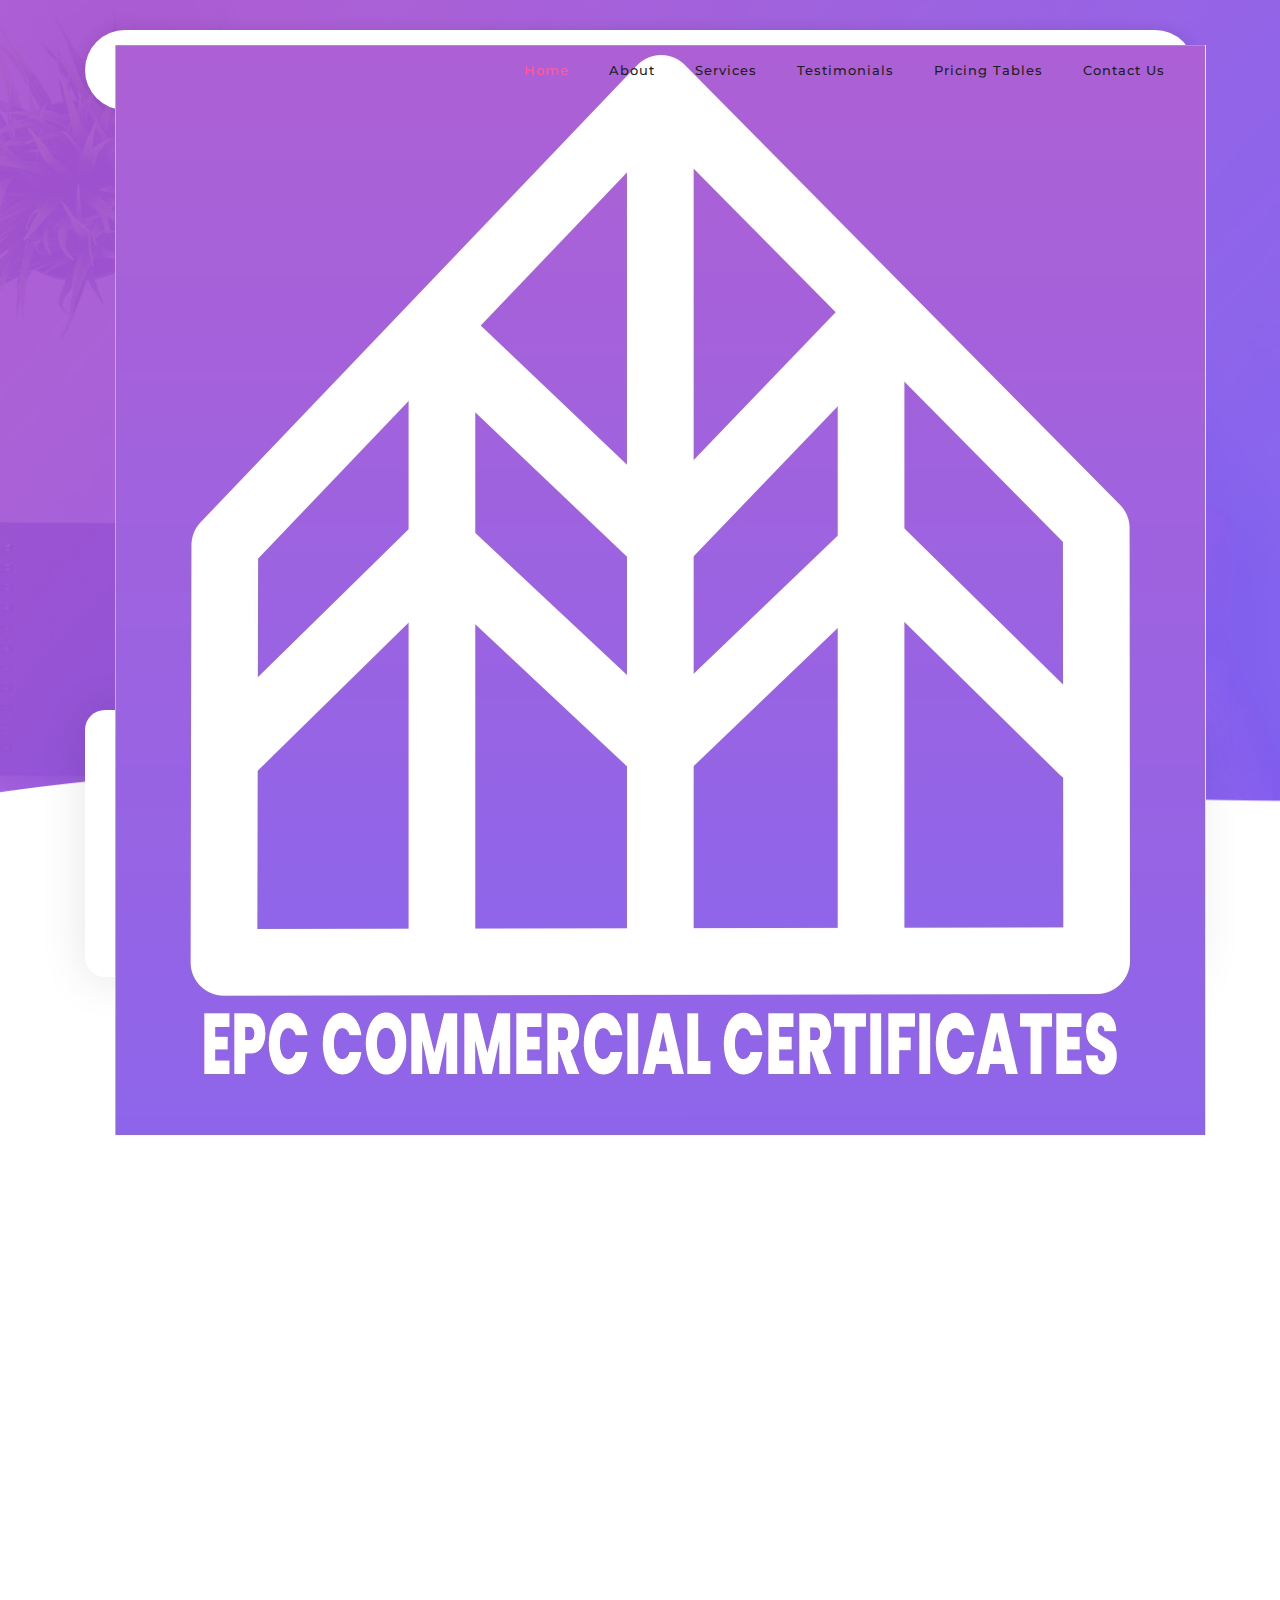
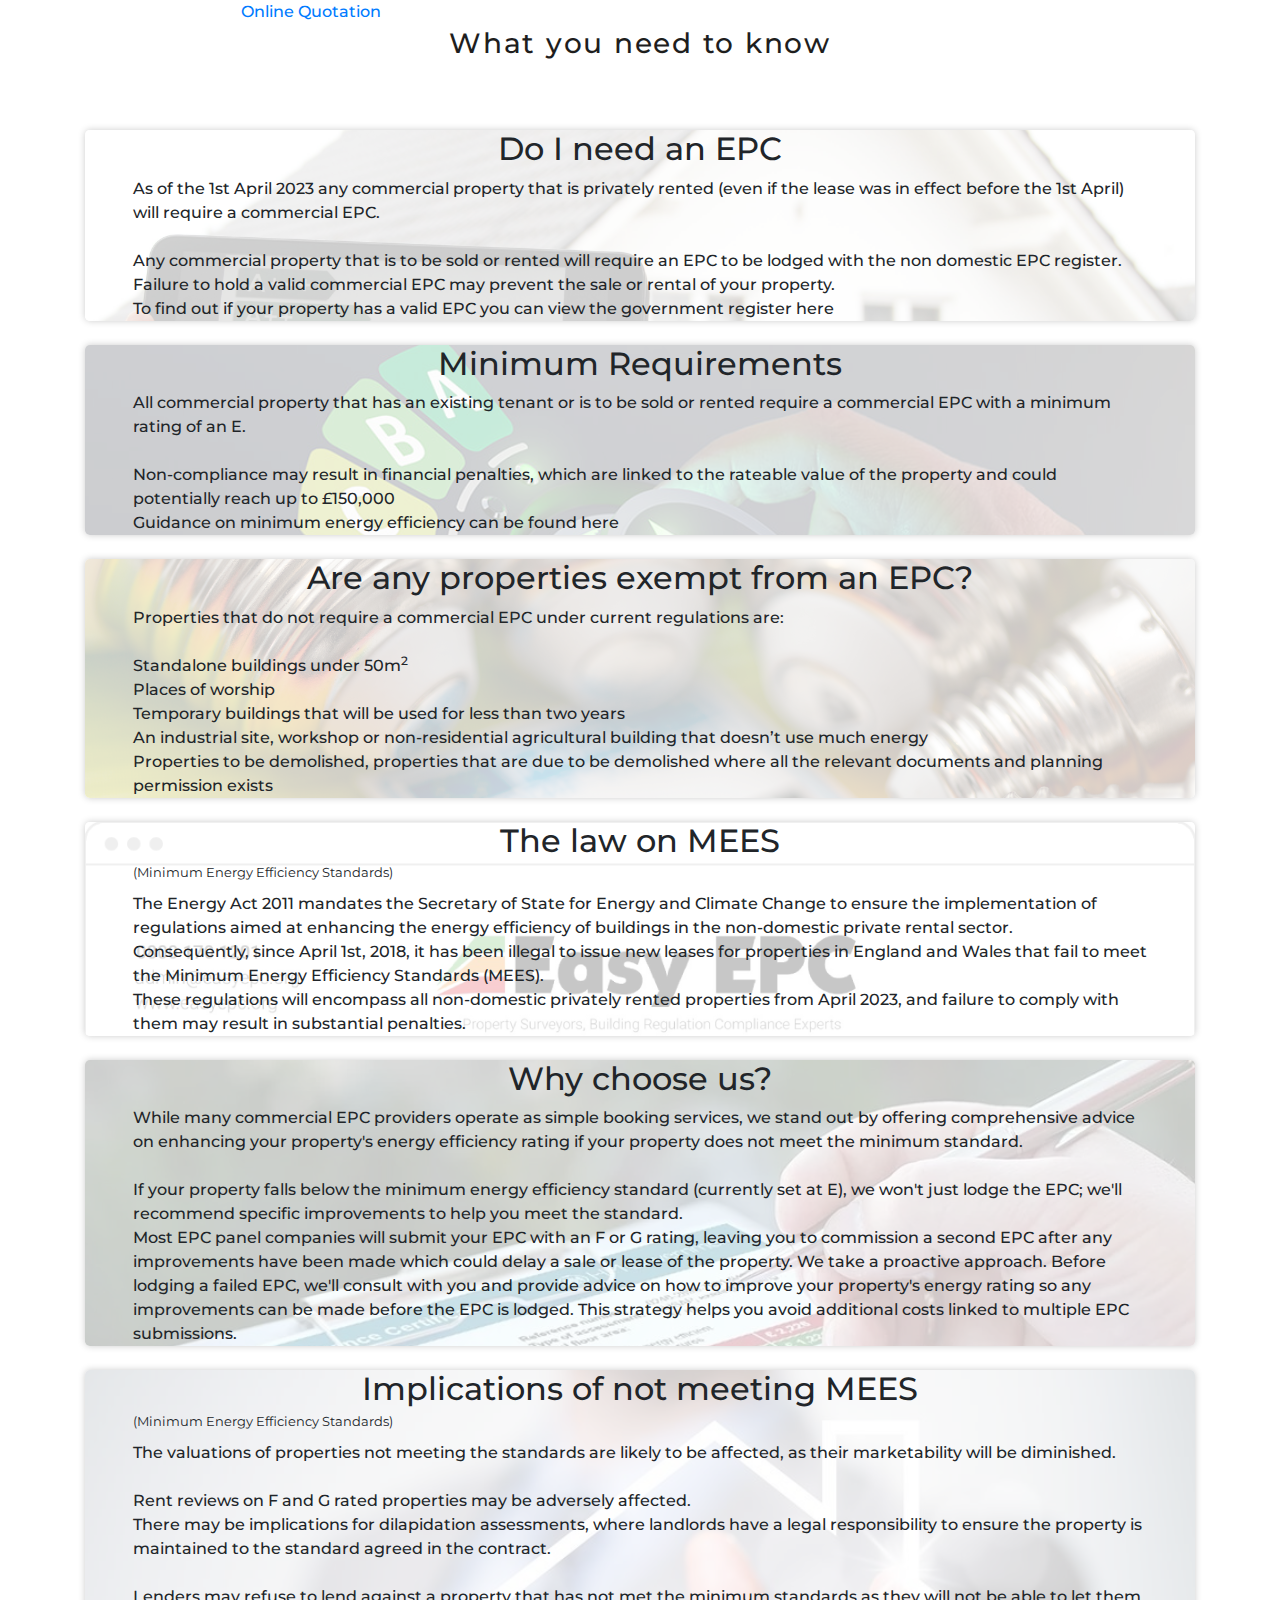
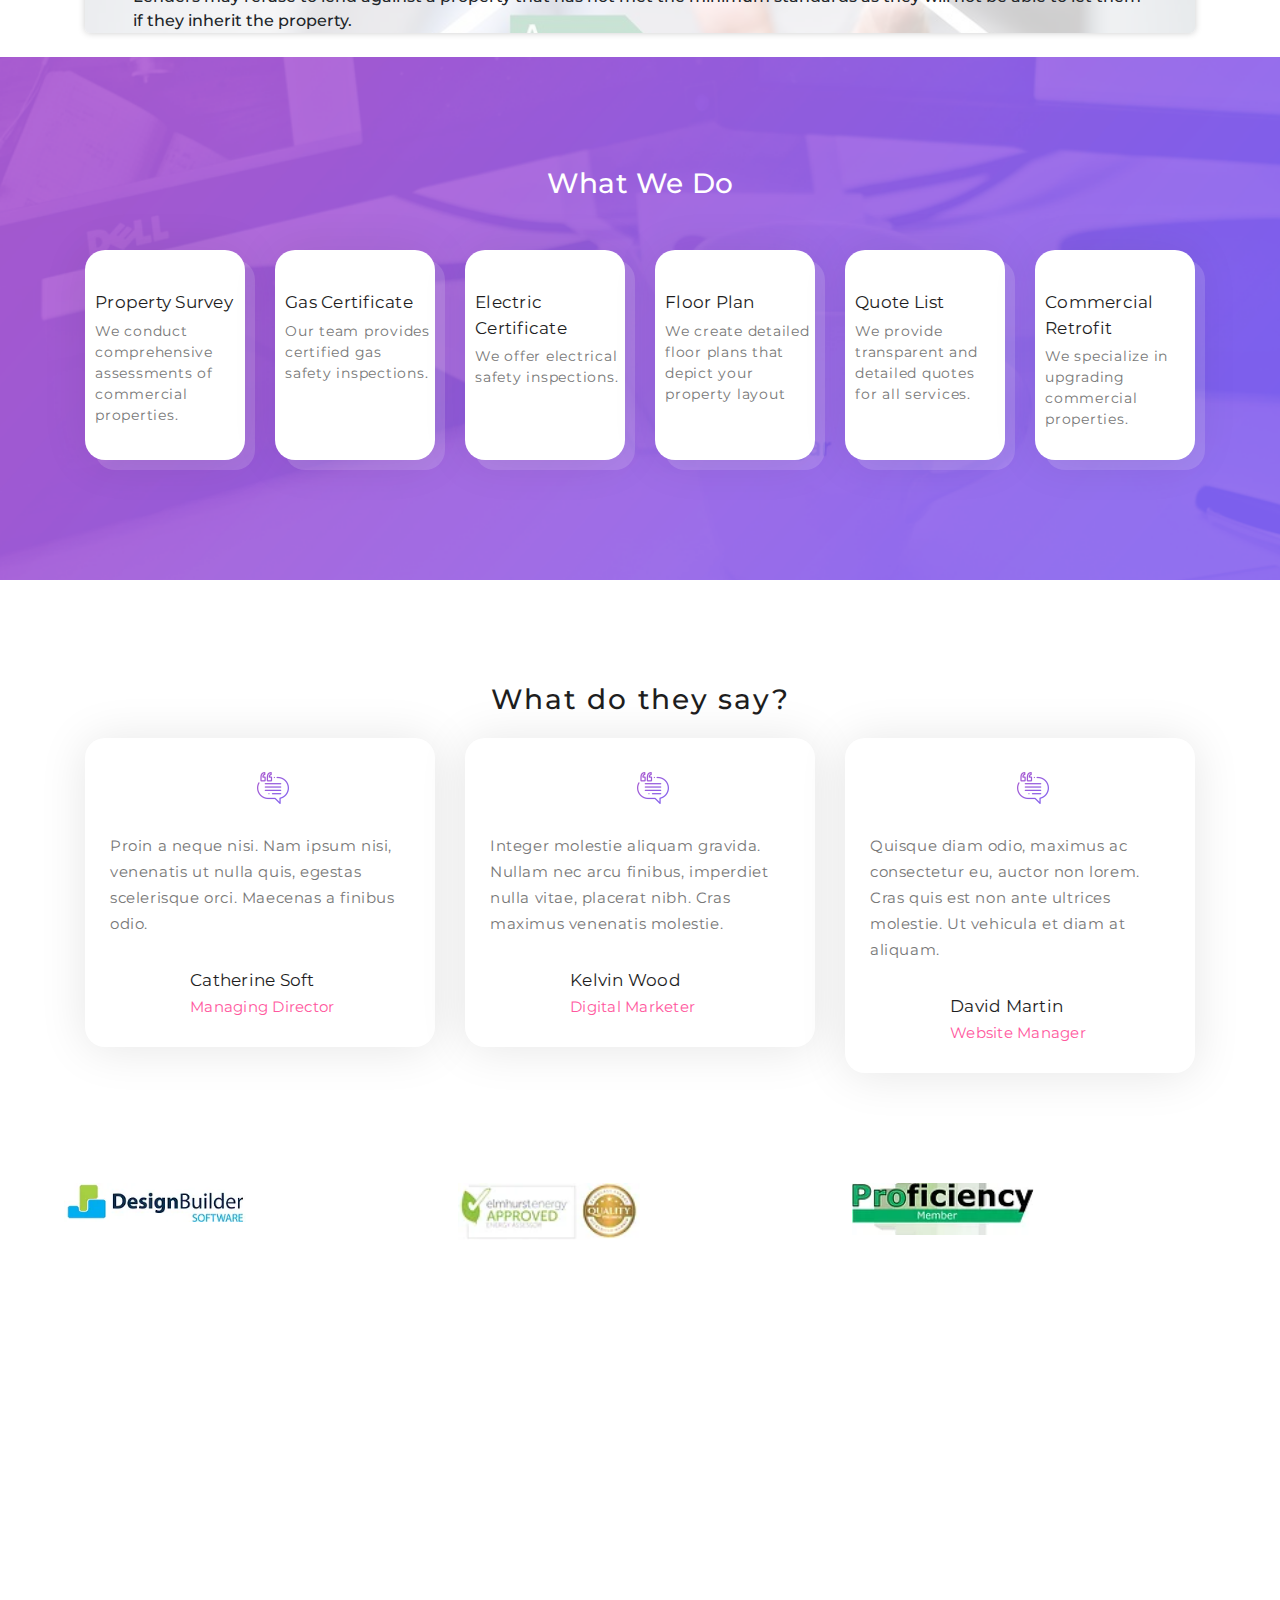
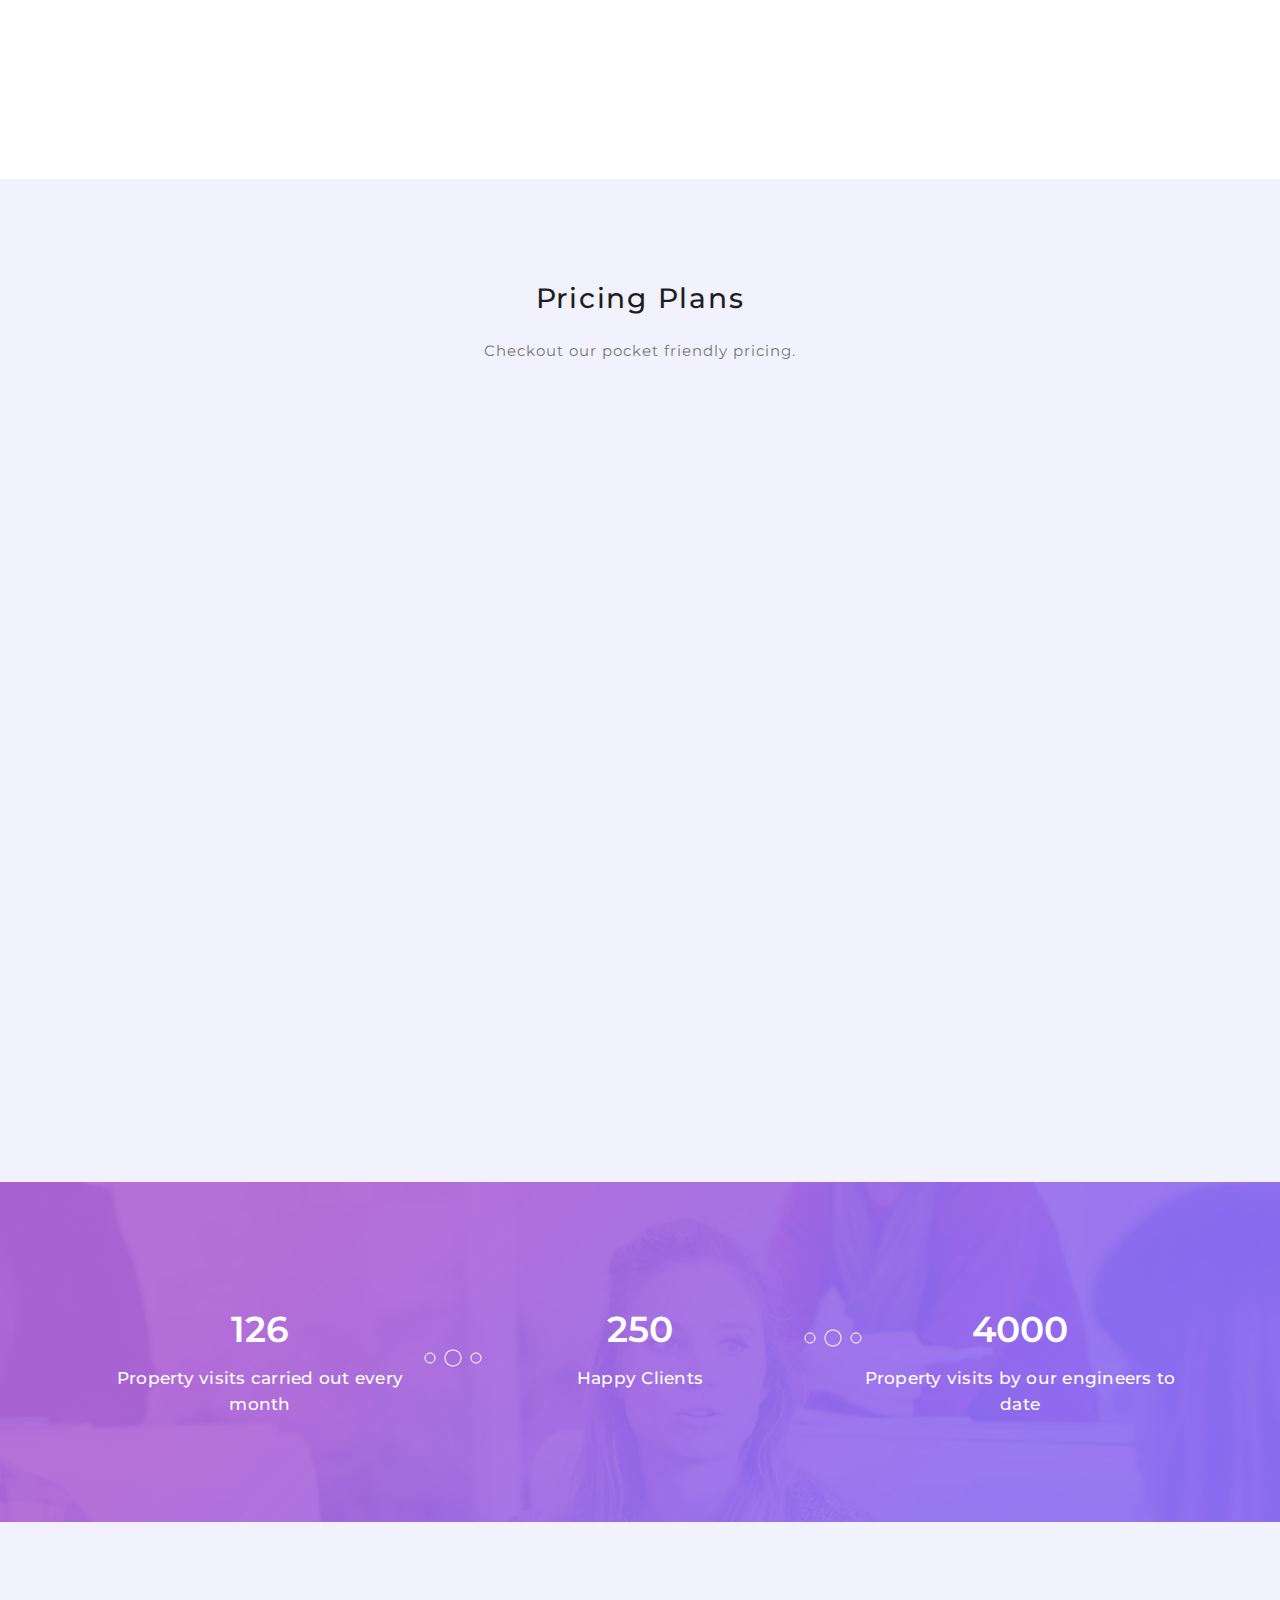
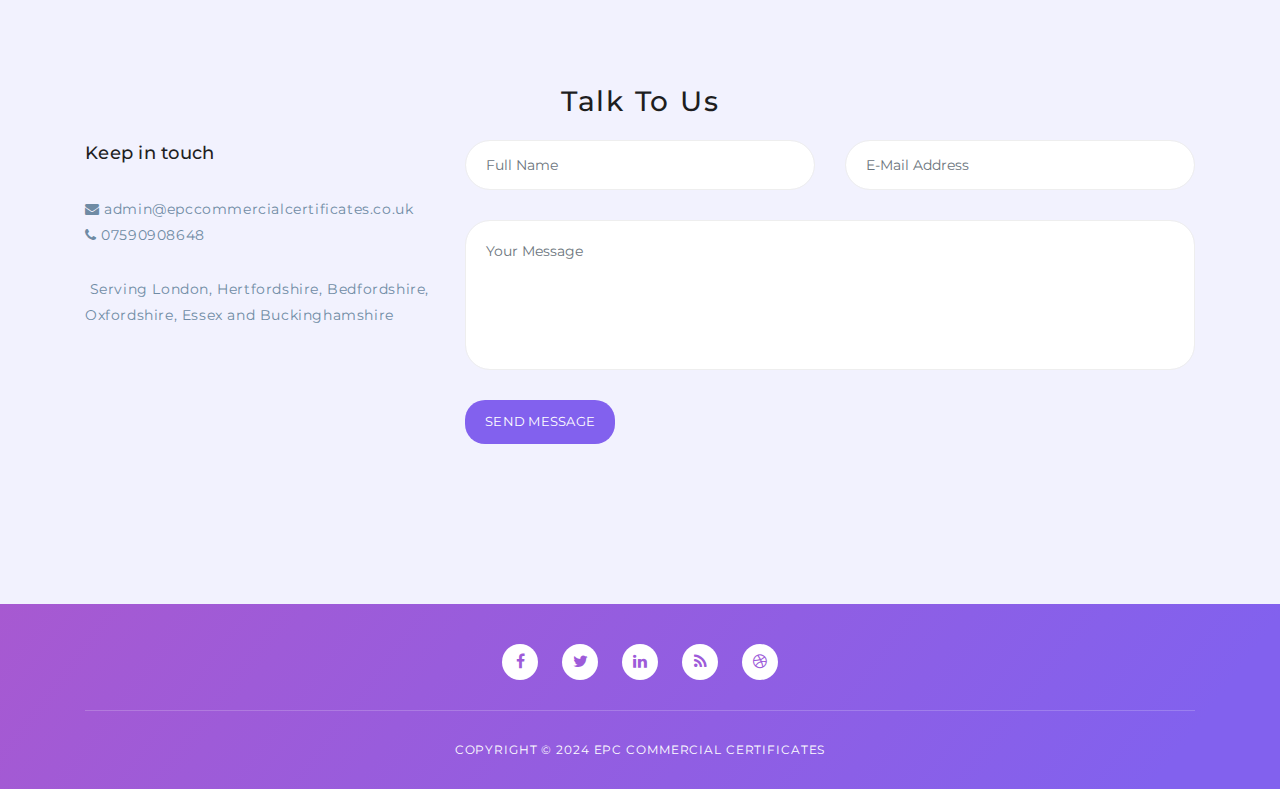
==== commit 9e8f14bf: "services page added" ====
--- a/index.html
+++ b/index.html
@@ -61,7 +61,7 @@
                         <ul class="nav">
                             <li><a href="#welcome" class="active">Home</a></li>
                             <li><a href="#about">About</a></li>
-                            <li><a href="#services">Services</a></li>
+                            <li><a href="./services/">Services</a></li>
                             <li><a href="#testimonials">Testimonials</a></li>
                             <li><a href="#pricing-plans">Pricing Tables</a></li>
                             <li><a href="#contact-us">Contact Us</a></li>
--- a/assets/css/templatemo-softy-pinko.css
+++ b/assets/css/templatemo-softy-pinko.css
@@ -525,7 +525,7 @@
 }
 
 .header-area.header-sticky .logo {
-  margin-top: 25px;
+  margin-top: 15px;
 }
 
 .header-area.header-sticky .nav {
--- a/assets/css/style.css
+++ b/assets/css/style.css
@@ -66,4 +66,31 @@
 
 .svg{
     height: 10%;
-}+}
+
+.about-service{
+    background-image: url(../../assets/images2/pic/uk-city.jpg);
+    background-color: rgba(0, 0, 0, 0.911);
+    background-blend-mode: overlay;
+    background-size: cover;
+    background-repeat: no-repeat;
+    transition: all .2s linear;
+    height: 110vh;
+    background-position: fixed;
+    display: flex;
+    justify-content: space-between;
+    align-items: center;
+    padding: 50px;
+}
+.about-service div {
+    width: 50%;
+    margin-top: 70px;
+}
+
+.about-img img{
+    width: 90%;
+}
+
+.about-container{
+    color: #fff;
+}
